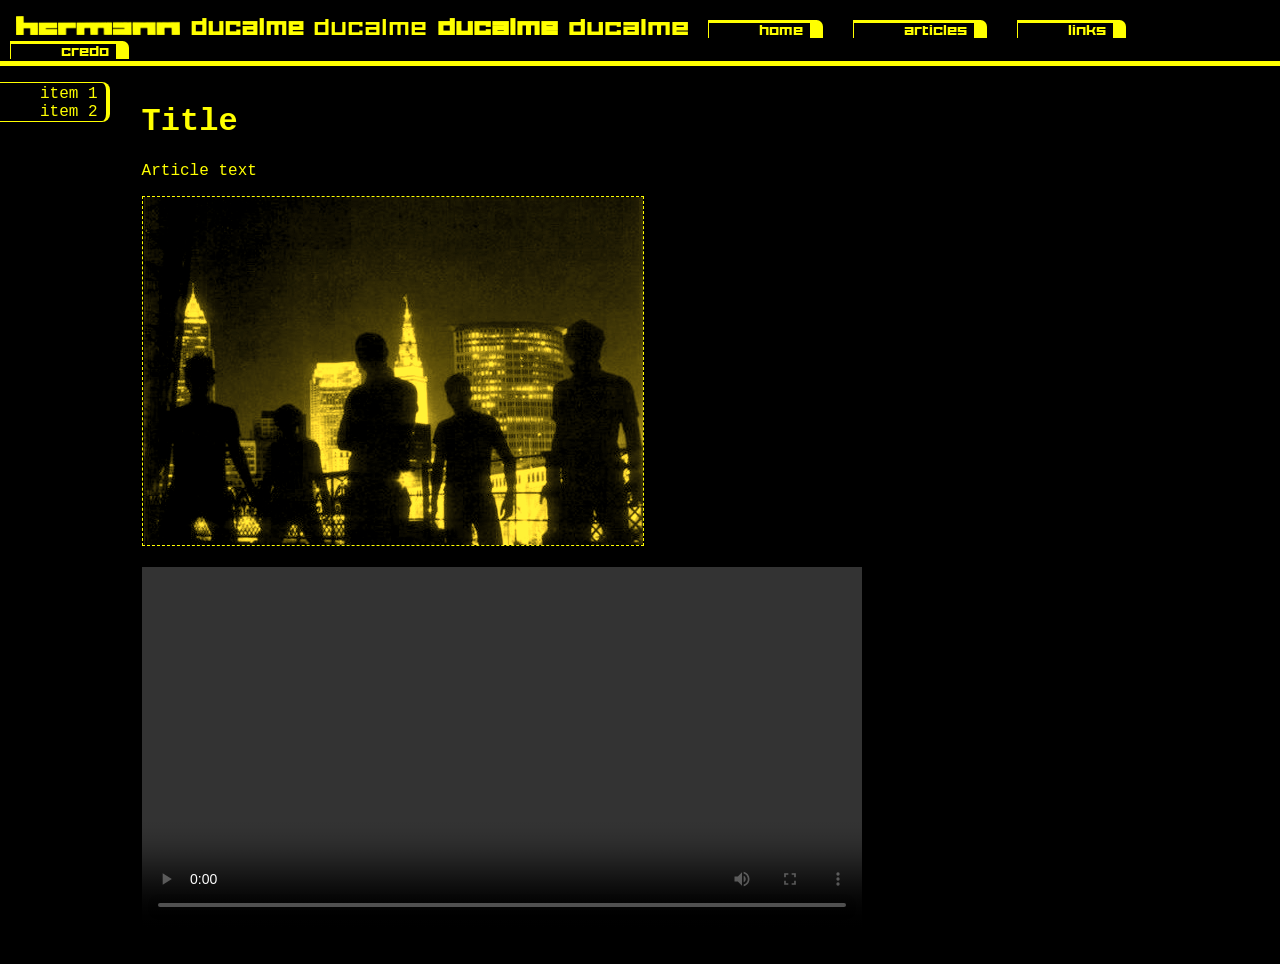
==== test_menu/index.html @ 33a1a32b "Add files via upload" ====
<!DOCTYPE html>
<html lang="en">
	
<head>
    <meta charset="UTF-8">
    <meta name="viewport" content="width=device-width, initial-scale=1.0">
    <title>Du calme, Du calme...</title>
	<link rel="stylesheet" href="styles.css">
	<link rel="stylesheet" type="text/css" href="../MyWebfontsKit/MyWebfontsKit.css">
</head>

<body>
	<header>
		<div class="top_pad">
			<ul class="menu">
				
				<li class="menu">
					<a href="/test_menu/index.html"><img class="logo" height="19em" src="/test_menu/media/hermann_yellow2.png" alt="hermann logo"></a>
				</li>
				<li class="menu">
					<div class="ProtoSans35">
						<strong>
							ducalme
						</strong>
					</div>
				</li>
				<li class="menu">
					<div class="ProtoSans35">
						ducalme
					</div>
				</li>
				<li class="menu">
					<div class="ProtoSans56">
						<strong>
							ducalme
						</strong>
					</div>
				</li>
				<li class="menu">
					<div class="ProtoSans56">
						ducalme
					</div>
				</li>
				
				<li class="menu"><button class="menu">home</button></li>
				<li class="menu"><button class="menu">articles</button></li>
				<li class="menu"><button class="menu">links</button></li>
				<li class="menu"><button class="menu">credo</button></li>
			</ul>
		</div>
		
	</header>
	<ul class="pad">
		<li class="sidelist">
			<div class="left_pad">
				<ul class="list">
					<li class="left_pad">item 1</li>
					<li class="left_pad">item 2</li>
				</ul>
			</div>
			
		</li>
		
		<li class="sidelist">
			<p><h1>Title</h1></p>
			<p>Article text</p>
			<img class="frame" src="/test_menu/media/signoffs_yellow.png" alt="welcome">
			<p><video controls height="360px">
				<source src="/test_menu/media/sample_video.mp4" type="video/mp4">
			</video></p>
		</li>
	</ul>
	
	
</body>
</html>
---- test_menu/styles.css ----
body {
  /*padding-left: 50px;
  padding-top: 50px;*/
  background-color: black;
  color: yellow;
  font-family: 'Courier New', Courier, monospace;
  margin: 0px;
}

.ProtoSans56 {
	font-family: ProtoSans56;
  font-size: 1.45em;
}

.ProtoSans35 {
	font-family: ProtoSans35;
  font-size: 1.45em;
}

img.logo {
  margin-bottom: 0px;
  padding-bottom: 0px;
}

div.logo {
  font-family: ProtoSans56;
}
img.frame {
  border-width: 1px;
  border-color: yellow;
  border-style: dashed;
}

h1 {
  color: yellow;
}

button {
  background-color: black;
  
  font: 'Courier New';
}

section {
  flex-direction: inline;
  color: white;
  background-color: grey;
}

P {
  /*padding-left: 1em;*/
  /*margin-left: 1em;*/

  color: yellow;
  background-color: black;
}

table {
  color: yellow;
  background-color: black;
  border-color: yellow;
  border: 1px;
  border-style: solid;
  border-collapse: collapse;
}

th,
td {
  border: 1px dashed yellow;
  border-color: yellow;
  padding: 8px 10px;
}

ul.menu {
  list-style: none;
  display: inline-block;
  padding: 0px 0px 0px 0px;
  margin-bottom: 0px;
}

ul.pad {
  list-style: none;
  padding: 0px 0px 0px 0px;
  display: inline-flex;
}

ul.list {
  list-style: none;
  display: grid;
}

li.sidelist {
  display: inline-block;
}

li.left_pad {
  display: list-item;
}

li.menu {
  display: inline-block;
  margin: 0px;
  padding: 0px;
}

li.menu:first-child {
  padding-left: 1em;
  padding-bottom: 0em;
  margin-bottom:  0em;
}


button.menu {
  font-family: ProtoSans56;
  font-size: small;
  display: table-row;
  padding-top: 2px;
  padding-bottom: 0px;
  padding-left: 50px;
  padding-right: 7px;

  margin-left: 10px;
  margin-right: 10px;

  margin-bottom: 0.0em;

  border-left-width: 0.1em;
  border-right-width: 1em;
  border-top-width: 0.25em;
  border-bottom-width: 0.0em;

  border-top-right-radius: 0.5em;
  border-bottom-left-radius: 0em;
  border-color: yellow;
  border-style: solid;
  color: yellow;
}

button:hover {
  background-color: yellow;
  color: black;
  text-decoration: underline;
}


div.top_pad {
  display: flex;
  flex-direction: flex;
  padding-top: 0px;
  border-bottom: 5px;
  border-top: 0px;
  border-left: 0px;
  border-right: 0px;
  margin: 0px;
  border-color: yellow;
  border-style: solid;
}

div.left_pad {
  display: flex;
  flex-direction: column;
  padding-top: 2px;
  /*padding-bottom: 10%;*/
  padding-right: 0.5em;
  padding-left: 0em;
  border-bottom-width: 1px;
  border-top-width: 1px;
  border-left-width: 0px;
  border-right-width: 4px;
  border-top-right-radius: 0.5em;
  border-bottom-right-radius: 0.5em;
  border-color: yellow;
  border-style: solid;  
  margin-right: 2em;
  /*padding-bottom: 100px;*/
}
---- MyWebfontsKit/MyWebfontsKit.css ----
/**
 * @license
 * MyFonts Webfont Build ID 3867246, 2020-12-16T11:57:38-0500
 * 
 * The fonts listed in this notice are subject to the End User License
 * Agreement(s) entered into by the website owner. All other parties are 
 * explicitly restricted from using the Licensed Webfonts(s).
 * 
 * You may obtain a valid license at the URLs below.
 * 
 * Webfont: Proto Sans 56 by ABSTRKT
 * URL: https://www.myfonts.com/collections/abstrkt-foundry

 * Webfont: Proto Sans 35 by ABSTRKT
 * URL: https://www.myfonts.com/collections/abstrkt-foundry
 
 * © 2025 MyFonts Inc. */


  
@font-face {
  font-family: "ProtoSans56";
  src: url('webFonts/ProtoSans56/font.woff2') format('woff2'), url('webFonts/ProtoSans56/font.woff') format('woff');
}
@font-face {
  font-family: "ProtoSans35";
  src: url('webFonts/ProtoSans35/font.woff2') format('woff2'), url('webFonts/ProtoSans35/font.woff') format('woff');
}
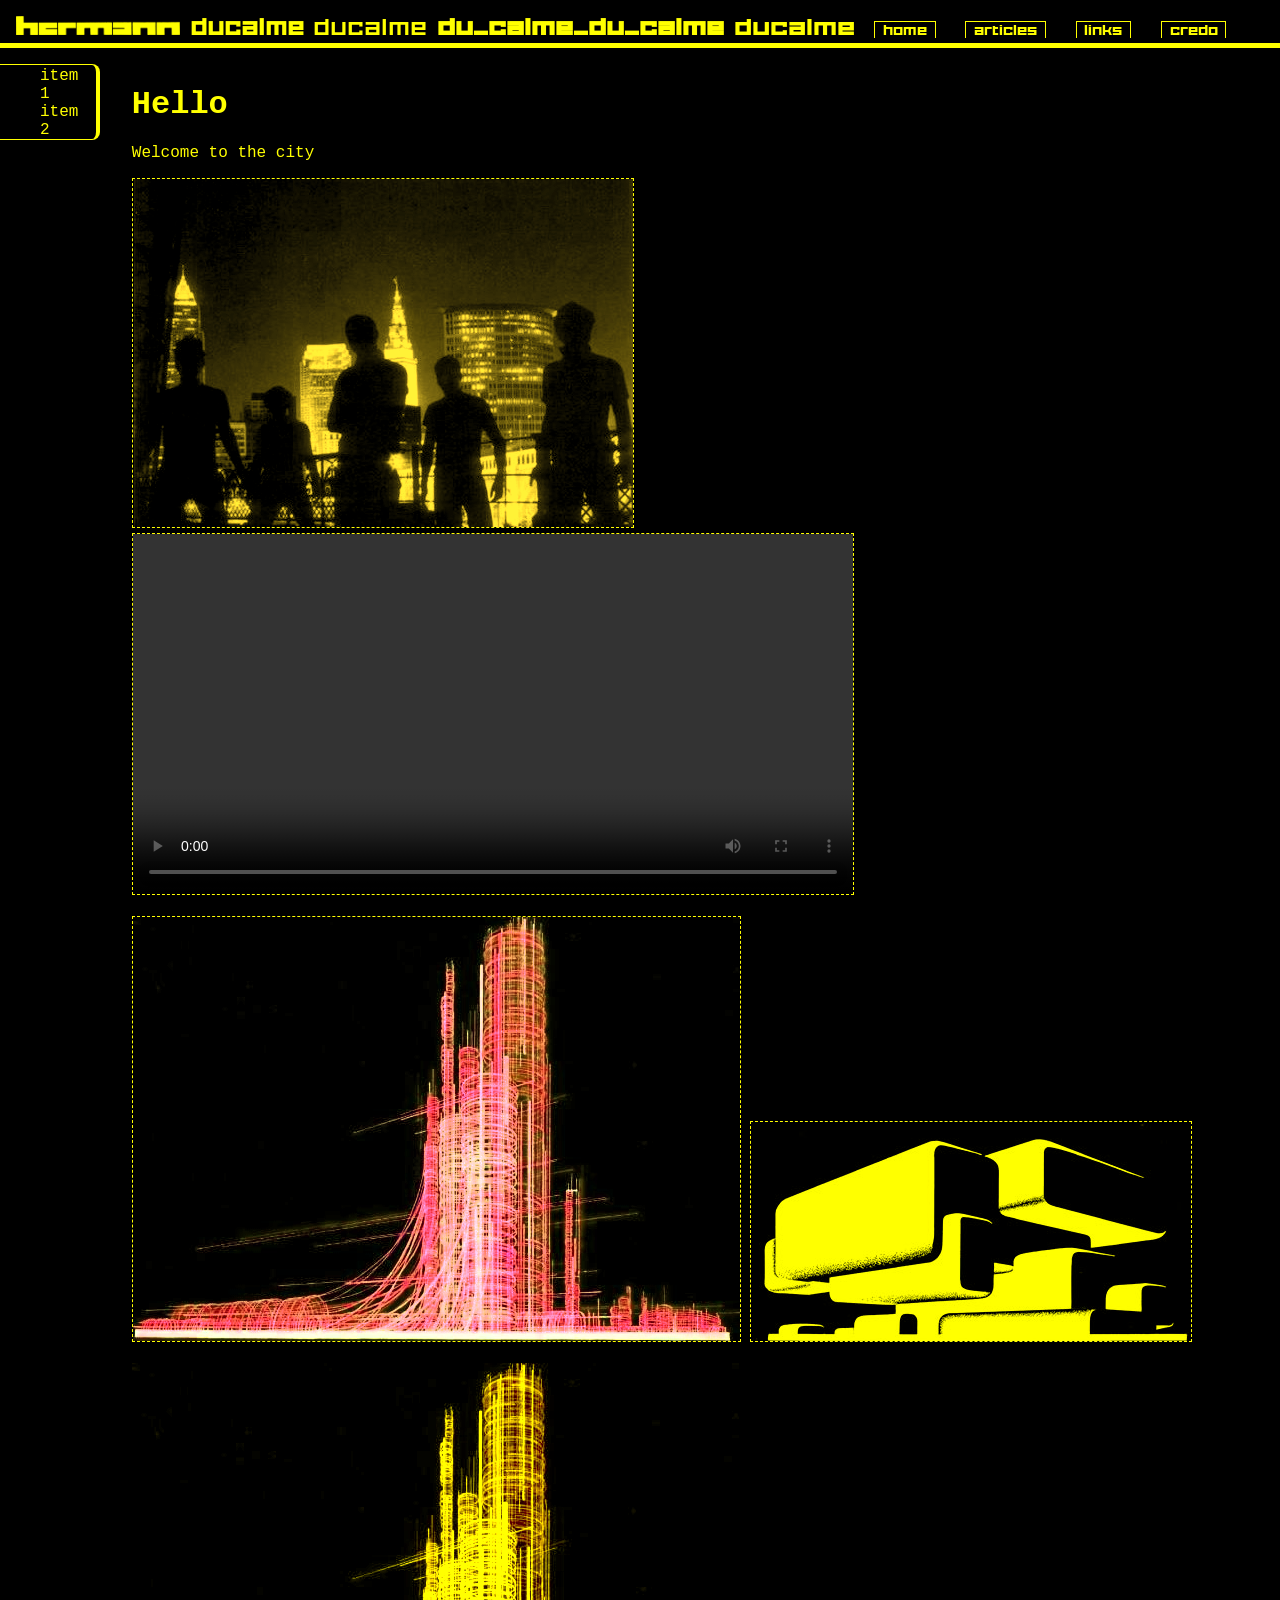
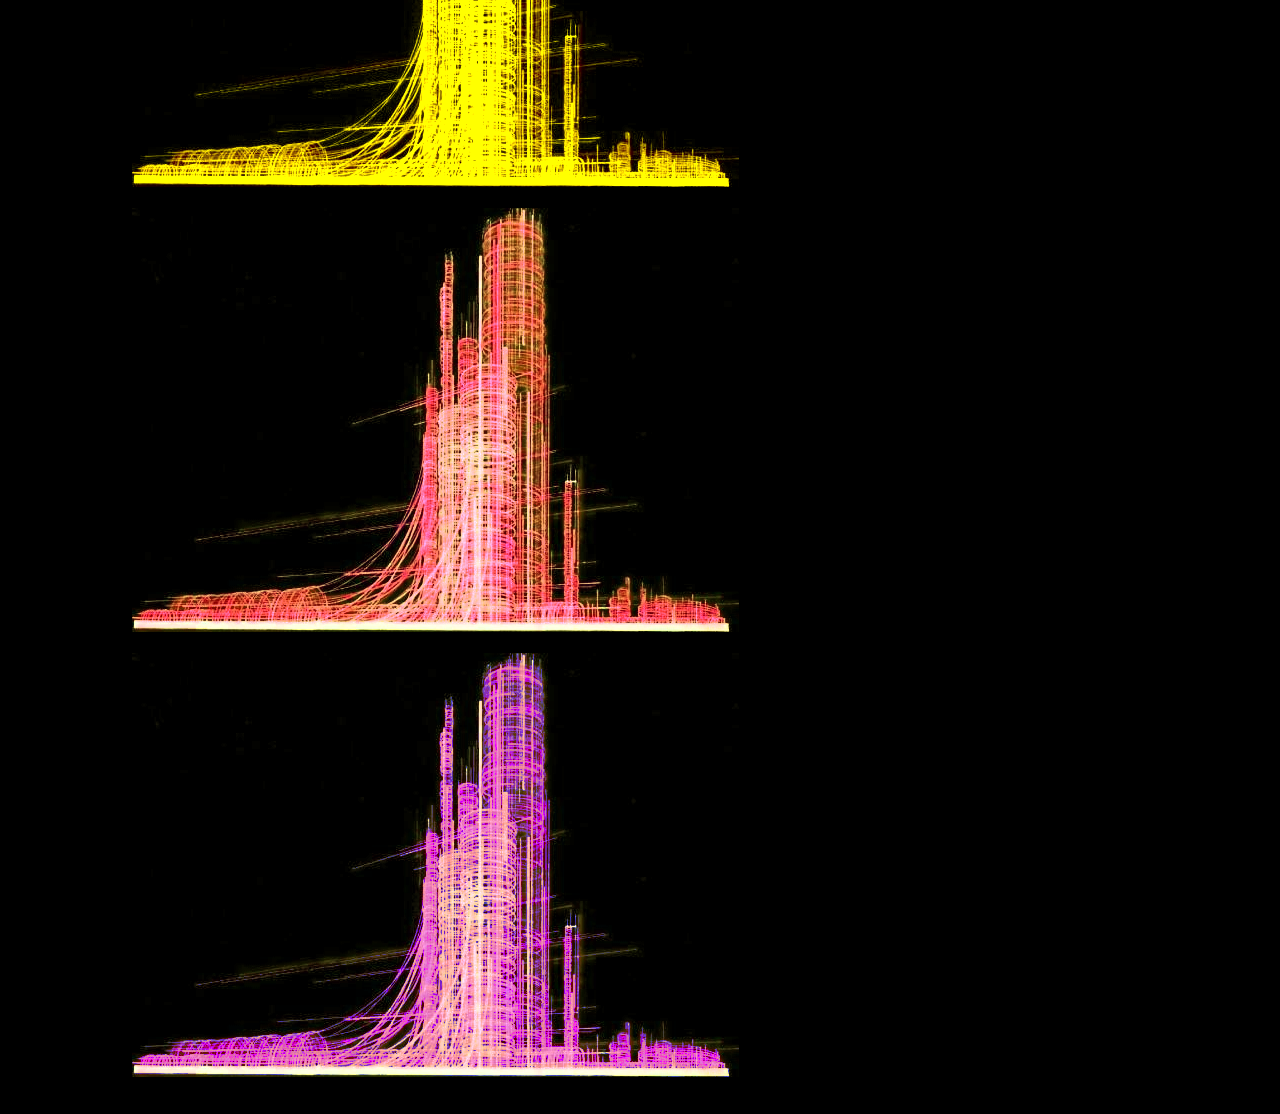
==== commit 26ac0226: "update" ====
--- a/test_menu/index.html
+++ b/test_menu/index.html
@@ -12,10 +12,14 @@
 <body>
 	<header>
 		<div class="top_pad">
+
+
 			<ul class="menu">
 				
 				<li class="menu">
-					<a href="/test_menu/index.html"><img class="logo" height="19em" src="/test_menu/media/hermann_yellow2.png" alt="hermann logo"></a>
+					<a href="/test_menu/index.html">
+						<img class="logo" height="19em" src="/test_menu/media/hermann_yellow2.png" alt="hermann logo">
+					</a>
 				</li>
 				<li class="menu">
 					<div class="ProtoSans35">
@@ -32,7 +36,7 @@
 				<li class="menu">
 					<div class="ProtoSans56">
 						<strong>
-							ducalme
+							du_calme_du_calme
 						</strong>
 					</div>
 				</li>
@@ -62,12 +66,22 @@
 		</li>
 		
 		<li class="sidelist">
-			<p><h1>Title</h1></p>
-			<p>Article text</p>
-			<img class="frame" src="/test_menu/media/signoffs_yellow.png" alt="welcome">
-			<p><video controls height="360px">
+			<p><h1>Hello</h1></p>
+			<p>Welcome to the city</p>
+			<p>
+			<img class="frame"  src="/test_menu/media/signoffs_yellow.png" alt="welcome">
+			<video class="frame" controls height="360px">
 				<source src="/test_menu/media/sample_video.mp4" type="video/mp4">
 			</video></p>
+
+			<p>
+				<img class="frame" src="../test_menu/media/chernikov_dark.png" alt="Chernikhov">
+				<img class="frame" src="../test_menu/media/chernikhov_yellow.png" alt="Chernikhov">
+			</p>
+			<p><img class="" src="../test_menu/media/chernikov_yellow2.png" alt="Chernikhov"></p>
+			
+			<p><img class="" src="../test_menu/media/chernikov_dark.png" alt="Chernikhov"></p>
+			<p><img class="" src="../test_menu/media/chernikov_dark2.png" alt="Chernikhov"></p>
 		</li>
 	</ul>
 	
--- a/test_menu/styles.css
+++ b/test_menu/styles.css
@@ -20,12 +20,13 @@
 img.logo {
   margin-bottom: 0px;
   padding-bottom: 0px;
+  display: flex;
 }
 
 div.logo {
   font-family: ProtoSans56;
 }
-img.frame {
+.frame {
   border-width: 1px;
   border-color: yellow;
   border-style: dashed;
@@ -111,6 +112,35 @@
 
 
 button.menu {
+  font-family: ProtoSans56;
+  font-size: small;
+  display: table-row;
+
+  padding-top: 0.2em;
+  padding-bottom: 0.0em;
+  /*padding-left: 50px;*/
+  padding-left: 0.6em;
+  padding-right: 0.6em;
+
+  margin-left: 10px;
+  margin-right: 10px;
+  margin-bottom: 0.4em;
+
+  border-left-width: 0.15em;
+  border-right-width: 0.15em;
+  border-top-width: 0.15em;
+  border-bottom-width: 0.0em;
+
+  border-top-right-radius: 0em;
+  border-bottom-left-radius: 0em;
+
+  border-style: solid;
+  background-color: black;
+  border-color: yellow;
+  color: yellow;
+}
+
+button.menu2 {
   font-family: ProtoSans56;
   font-size: small;
   display: table-row;
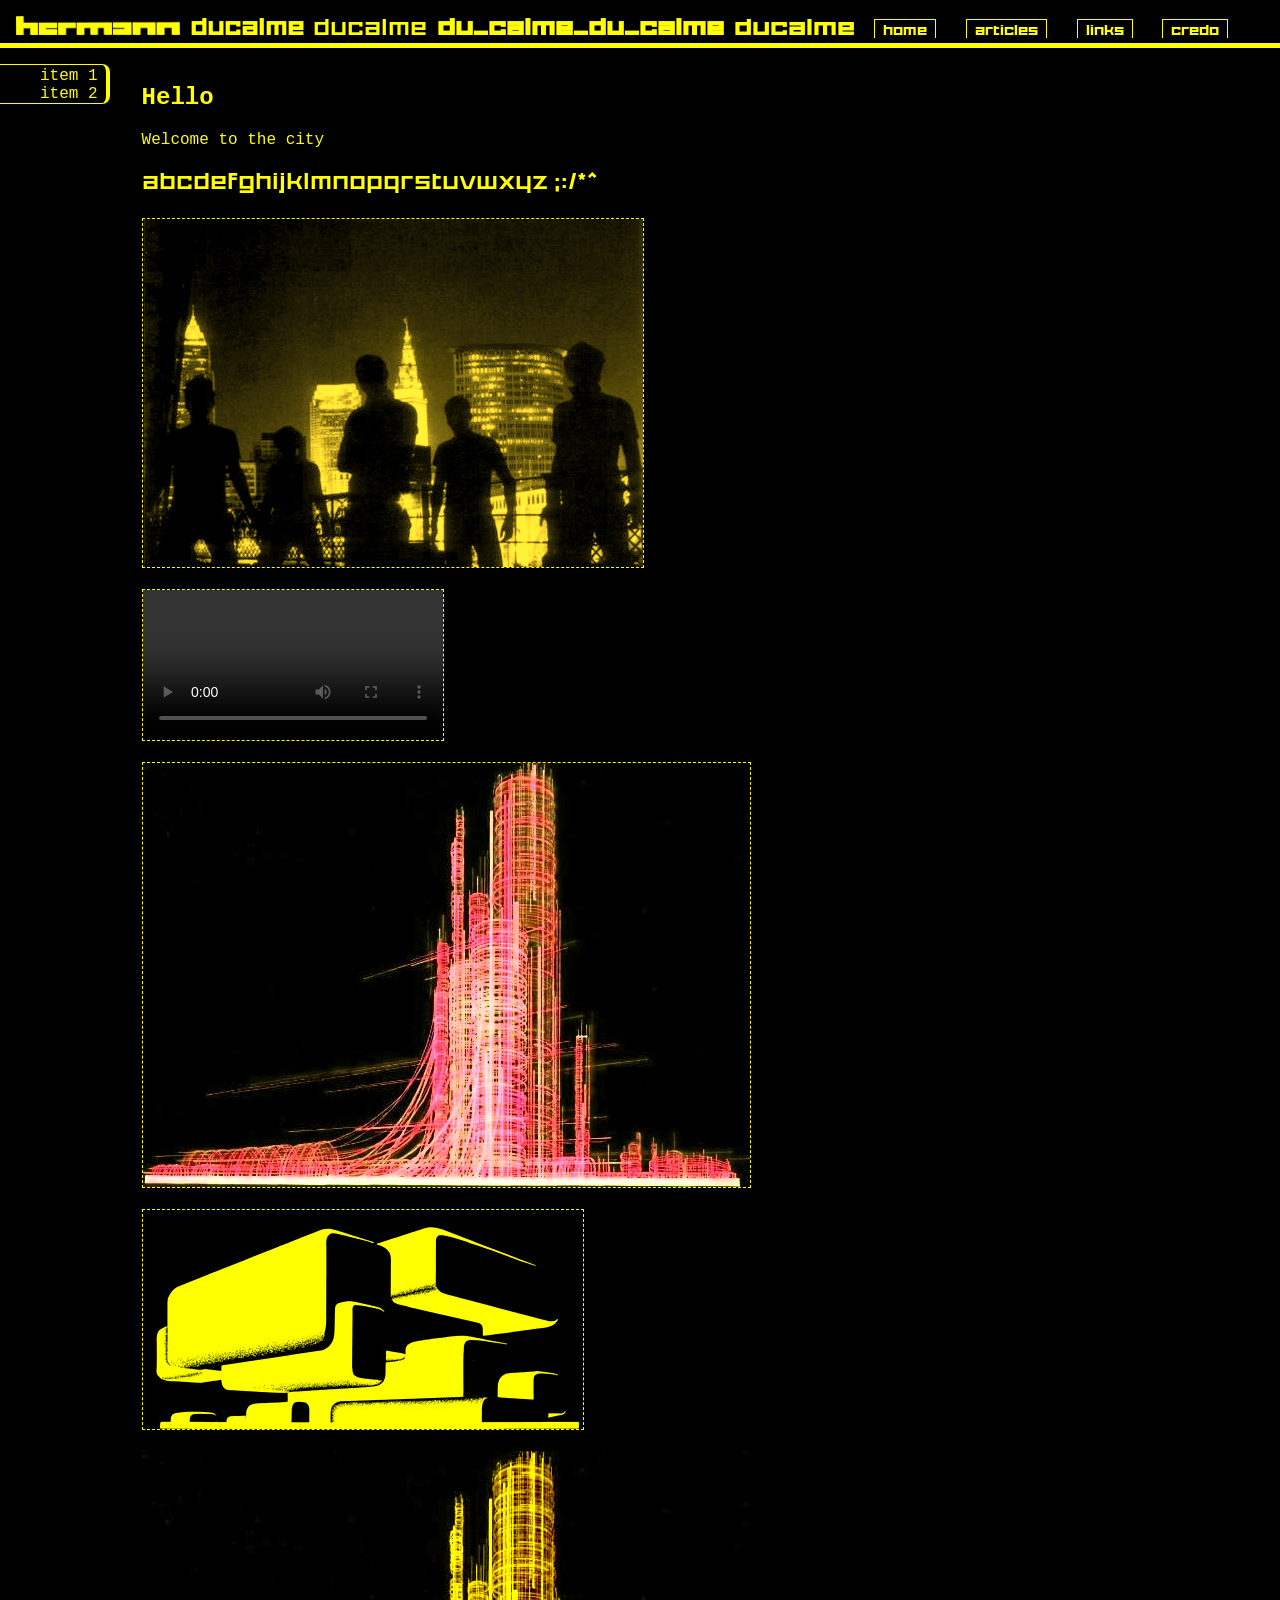
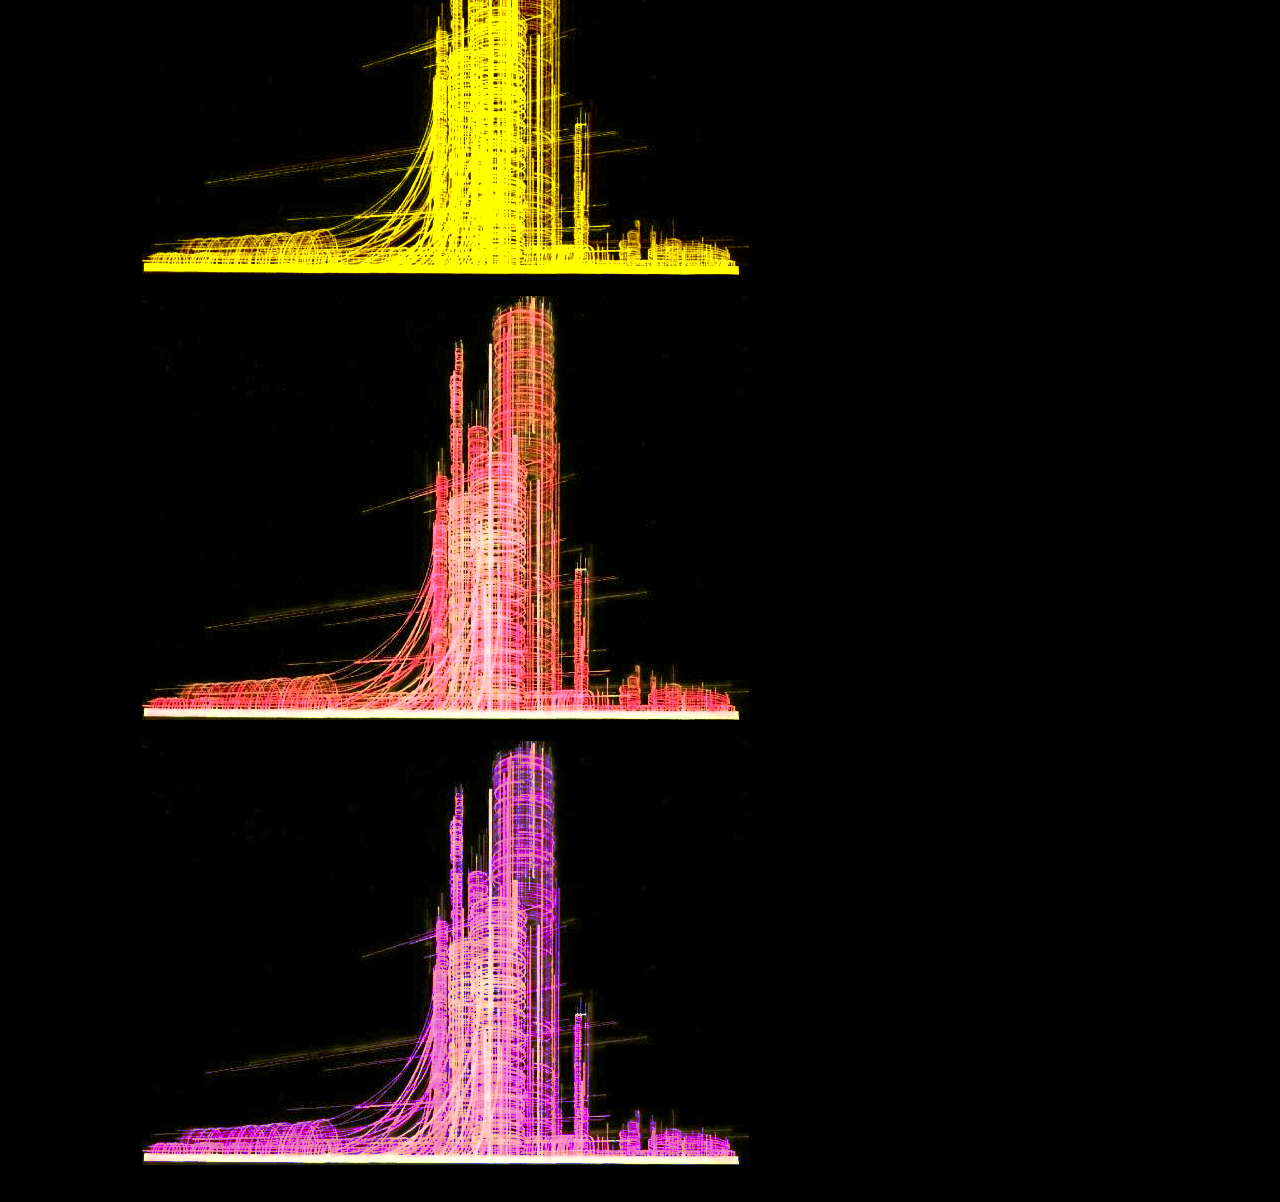
==== commit 78055662: "update" ====
--- a/test_menu/index.html
+++ b/test_menu/index.html
@@ -17,8 +17,8 @@
 			<ul class="menu">
 				
 				<li class="menu">
-					<a href="/test_menu/index.html">
-						<img class="logo" height="19em" src="/test_menu/media/hermann_yellow2.png" alt="hermann logo">
+					<a href="../test_menu/index.html">
+						<img class="logo" height="19em" src="../test_menu/media/hermann_yellow2.png" alt="hermann logo">
 					</a>
 				</li>
 				<li class="menu">
@@ -62,29 +62,38 @@
 					<li class="left_pad">item 2</li>
 				</ul>
 			</div>
-			
 		</li>
 		
-		<li class="sidelist">
-			<p><h1>Hello</h1></p>
+		<li class="article">
+            <article id="">
+ 			<p><h1>Hello</h1></p>
 			<p>Welcome to the city</p>
+            <p class="ProtoSans35">
+            abcdefghijklmnopqrstuvwxyz ;:/*^
+            </p>
 			<p>
-			<img class="frame"  src="/test_menu/media/signoffs_yellow.png" alt="welcome">
-			<video class="frame" controls height="360px">
-				<source src="/test_menu/media/sample_video.mp4" type="video/mp4">
-			</video></p>
-
+                <img class="frame"  src="../test_menu/media/signoffs_yellow.png" alt="welcome">
+            </p>
+            <p>
+                <video class="frame" controls >
+                    <source src="../test_menu/media/sample_video.mp4" type="video/mp4">
+                </video>
+            </p>
 			<p>
 				<img class="frame" src="../test_menu/media/chernikov_dark.png" alt="Chernikhov">
+            </p>
+            <p>
 				<img class="frame" src="../test_menu/media/chernikhov_yellow.png" alt="Chernikhov">
 			</p>
 			<p><img class="" src="../test_menu/media/chernikov_yellow2.png" alt="Chernikhov"></p>
 			
 			<p><img class="" src="../test_menu/media/chernikov_dark.png" alt="Chernikhov"></p>
-			<p><img class="" src="../test_menu/media/chernikov_dark2.png" alt="Chernikhov"></p>
+			<p><img class="" src="../test_menu/media/chernikov_dark2.png" alt="Chernikhov"></p>               
+            </article>
+
 		</li>
 	</ul>
 	
 	
 </body>
-</html>+</html>
--- a/test_menu/styles.css
+++ b/test_menu/styles.css
@@ -15,6 +15,10 @@
 .ProtoSans35 {
 	font-family: ProtoSans35;
   font-size: 1.45em;
+}
+
+li.article {
+    text-align: start;
 }
 
 img.logo {
@@ -116,11 +120,11 @@
   font-size: small;
   display: table-row;
 
-  padding-top: 0.2em;
+  padding-top: 5px;
   padding-bottom: 0.0em;
   /*padding-left: 50px;*/
-  padding-left: 0.6em;
-  padding-right: 0.6em;
+  padding-left: 8px;
+  padding-right: 8px;
 
   margin-left: 10px;
   margin-right: 10px;
@@ -166,6 +170,34 @@
   color: yellow;
 }
 
+button.menu3 {
+  font-family: ProtoSans56;
+  font-size: small;
+  display: table-row;
+
+  padding-top: 0.2em;
+  padding-bottom: 0.0em;
+  /*padding-left: 50px;*/
+  padding-left: 0.6em;
+  padding-right: 0.6em;
+
+  margin-left: 10px;
+  margin-right: 10px;
+  /*margin-bottom: 0.4em;*/
+
+  border-left-width: 0.15em;
+  border-right-width: 0.15em;
+  border-top-width: 0.15em;
+  border-bottom-width: 0.0em;
+
+  border-top-right-radius: 0em;
+  border-bottom-left-radius: 0em;
+
+  border-style: solid;
+  background-color: black;
+  border-color: yellow;
+  color: yellow;
+}
 button:hover {
   background-color: yellow;
   color: black;
@@ -203,4 +235,4 @@
   border-style: solid;  
   margin-right: 2em;
   /*padding-bottom: 100px;*/
-}+}
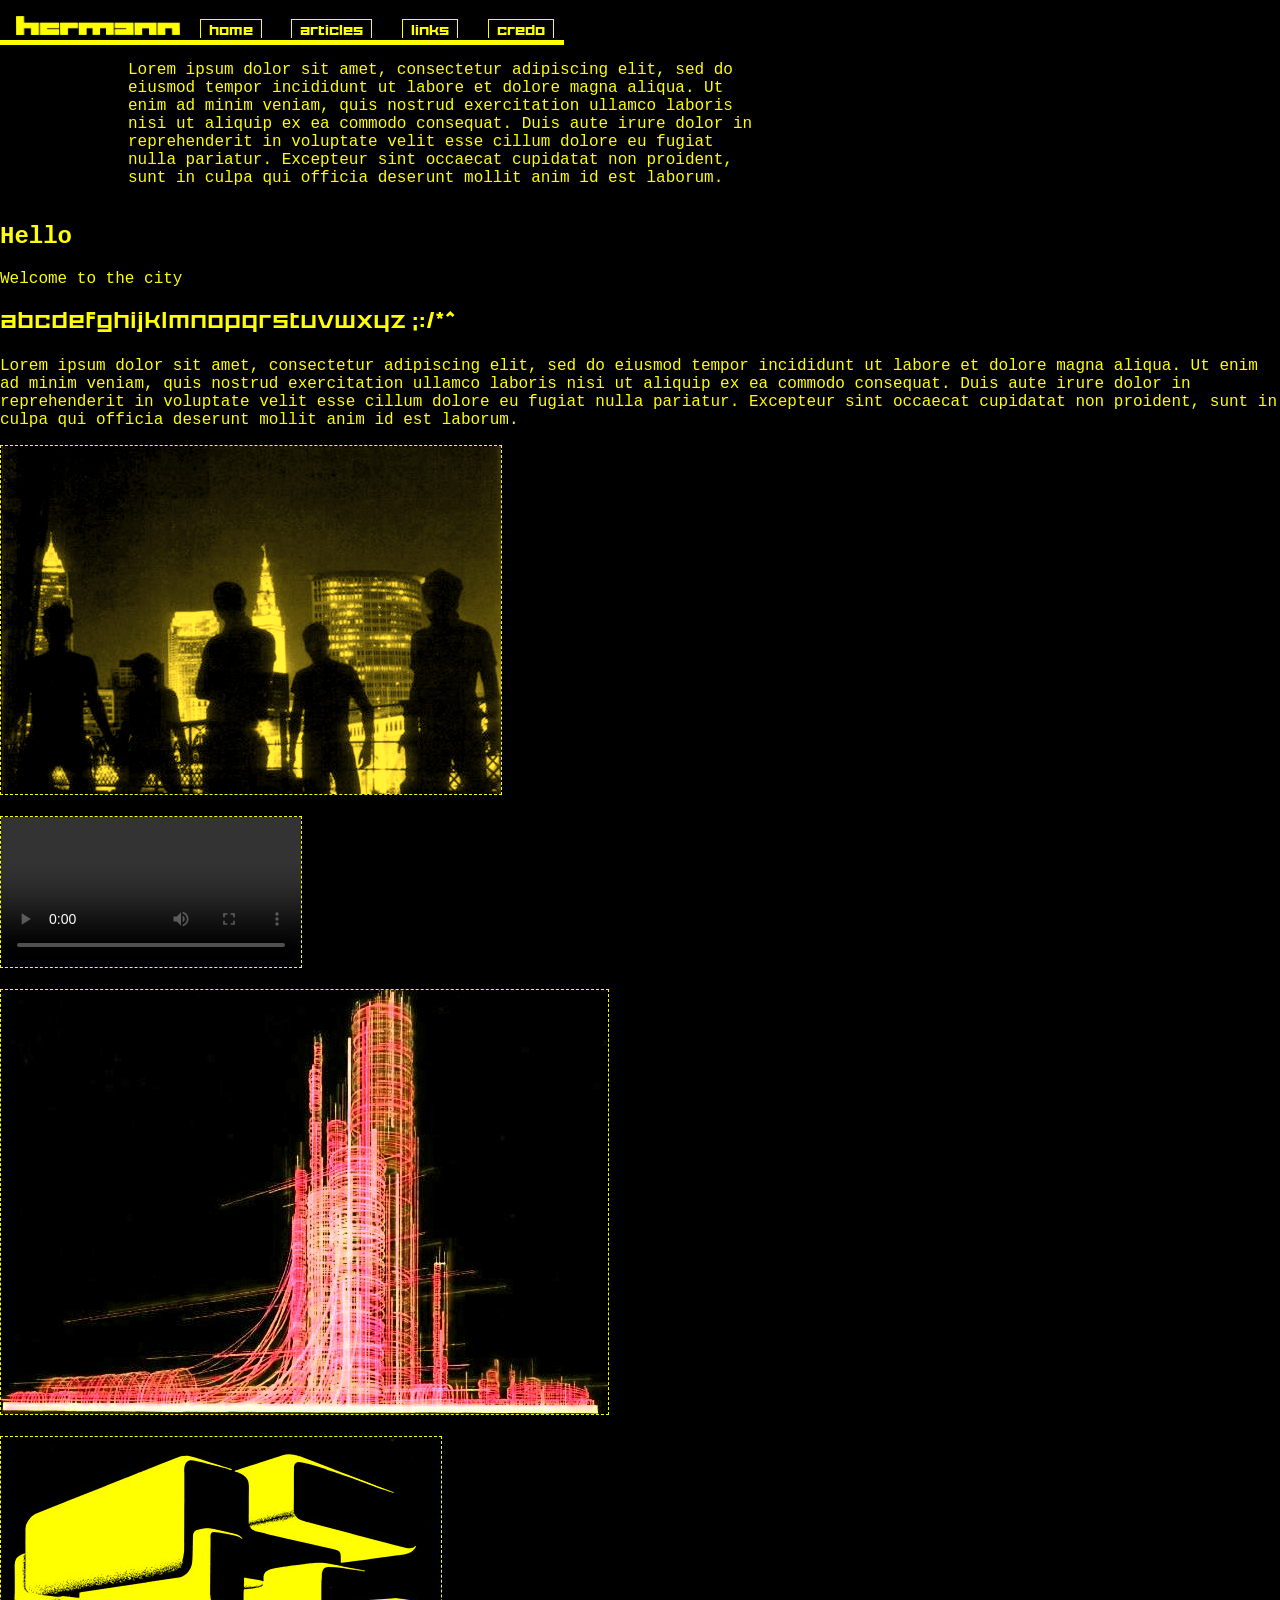
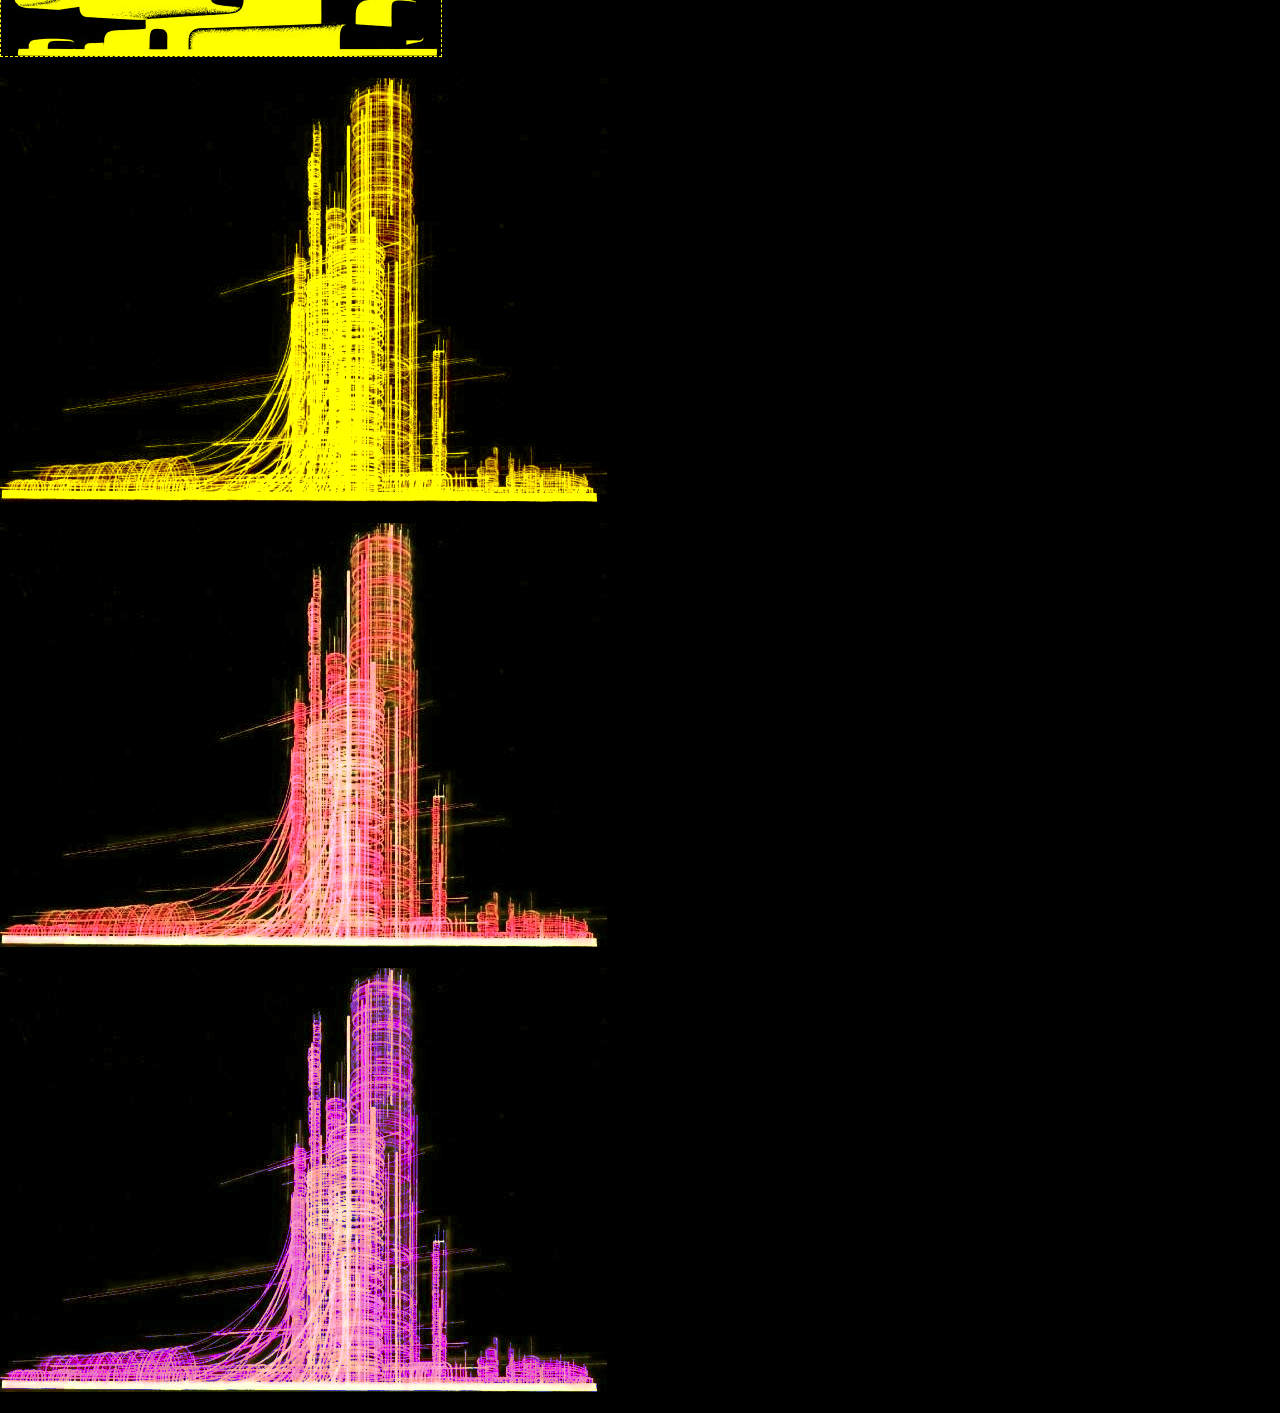
==== commit c5af883b: "update" ====
--- a/test_menu/index.html
+++ b/test_menu/index.html
@@ -12,15 +12,13 @@
 <body>
 	<header>
 		<div class="top_pad">
-
-
 			<ul class="menu">
-				
 				<li class="menu">
 					<a href="../test_menu/index.html">
-						<img class="logo" height="19em" src="../test_menu/media/hermann_yellow2.png" alt="hermann logo">
+						<img class="logo" height="19em" src="../test_menu/media/hermann_transparent.png" alt="hermann logo">
 					</a>
 				</li>
+				<!--
 				<li class="menu">
 					<div class="ProtoSans35">
 						<strong>
@@ -45,6 +43,7 @@
 						ducalme
 					</div>
 				</li>
+				-->
 				
 				<li class="menu"><button class="menu">home</button></li>
 				<li class="menu"><button class="menu">articles</button></li>
@@ -54,23 +53,22 @@
 		</div>
 		
 	</header>
-	<ul class="pad">
-		<li class="sidelist">
-			<div class="left_pad">
-				<ul class="list">
-					<li class="left_pad">item 1</li>
-					<li class="left_pad">item 2</li>
-				</ul>
-			</div>
-		</li>
-		
-		<li class="article">
+		<div class="article">
+			<article>
+				<p>
+					Lorem ipsum dolor sit amet, consectetur adipiscing elit, sed do eiusmod tempor incididunt ut labore et dolore magna aliqua. Ut enim ad minim veniam, quis nostrud exercitation ullamco laboris nisi ut aliquip ex ea commodo consequat. Duis aute irure dolor in reprehenderit in voluptate velit esse cillum dolore eu fugiat nulla pariatur. Excepteur sint occaecat cupidatat non proident, sunt in culpa qui officia deserunt mollit anim id est laborum.
+				</p>
+			</article>
+		</div>
             <article id="">
  			<p><h1>Hello</h1></p>
 			<p>Welcome to the city</p>
             <p class="ProtoSans35">
-            abcdefghijklmnopqrstuvwxyz ;:/*^
+				abcdefghijklmnopqrstuvwxyz ;:/*^
             </p>
+			<p>
+				Lorem ipsum dolor sit amet, consectetur adipiscing elit, sed do eiusmod tempor incididunt ut labore et dolore magna aliqua. Ut enim ad minim veniam, quis nostrud exercitation ullamco laboris nisi ut aliquip ex ea commodo consequat. Duis aute irure dolor in reprehenderit in voluptate velit esse cillum dolore eu fugiat nulla pariatur. Excepteur sint occaecat cupidatat non proident, sunt in culpa qui officia deserunt mollit anim id est laborum.
+			</p>
 			<p>
                 <img class="frame"  src="../test_menu/media/signoffs_yellow.png" alt="welcome">
             </p>
@@ -90,9 +88,6 @@
 			<p><img class="" src="../test_menu/media/chernikov_dark.png" alt="Chernikhov"></p>
 			<p><img class="" src="../test_menu/media/chernikov_dark2.png" alt="Chernikhov"></p>               
             </article>
-
-		</li>
-	</ul>
 	
 	
 </body>
--- a/test_menu/styles.css
+++ b/test_menu/styles.css
@@ -5,6 +5,18 @@
   color: yellow;
   font-family: 'Courier New', Courier, monospace;
   margin: 0px;
+  
+}
+
+div.article {
+  display: inline-block;
+  width: 40em;
+  margin-left: 10%;
+  margin-right: 10%;
+}
+
+article {
+
 }
 
 .ProtoSans56 {
@@ -22,12 +34,13 @@
 }
 
 img.logo {
-  margin-bottom: 0px;
+  /*margin-bottom: -3px;*/
   padding-bottom: 0px;
-  display: flex;
-}
-
-div.logo {
+  display: inline-block;
+  position: relative;
+}
+
+.logo {
   font-family: ProtoSans56;
 }
 .frame {
@@ -80,7 +93,7 @@
   list-style: none;
   display: inline-block;
   padding: 0px 0px 0px 0px;
-  margin-bottom: 0px;
+  margin-bottom: -3px;
 }
 
 ul.pad {
@@ -103,9 +116,13 @@
 }
 
 li.menu {
-  display: inline-block;
+  display: inline-flex;
   margin: 0px;
   padding: 0px;
+}
+
+li.menu text {
+  position: relative;
 }
 
 li.menu:first-child {
@@ -206,8 +223,7 @@
 
 
 div.top_pad {
-  display: flex;
-  flex-direction: flex;
+  display: inline-block;
   padding-top: 0px;
   border-bottom: 5px;
   border-top: 0px;
@@ -216,6 +232,9 @@
   margin: 0px;
   border-color: yellow;
   border-style: solid;
+}
+
+header {
 }
 
 div.left_pad {
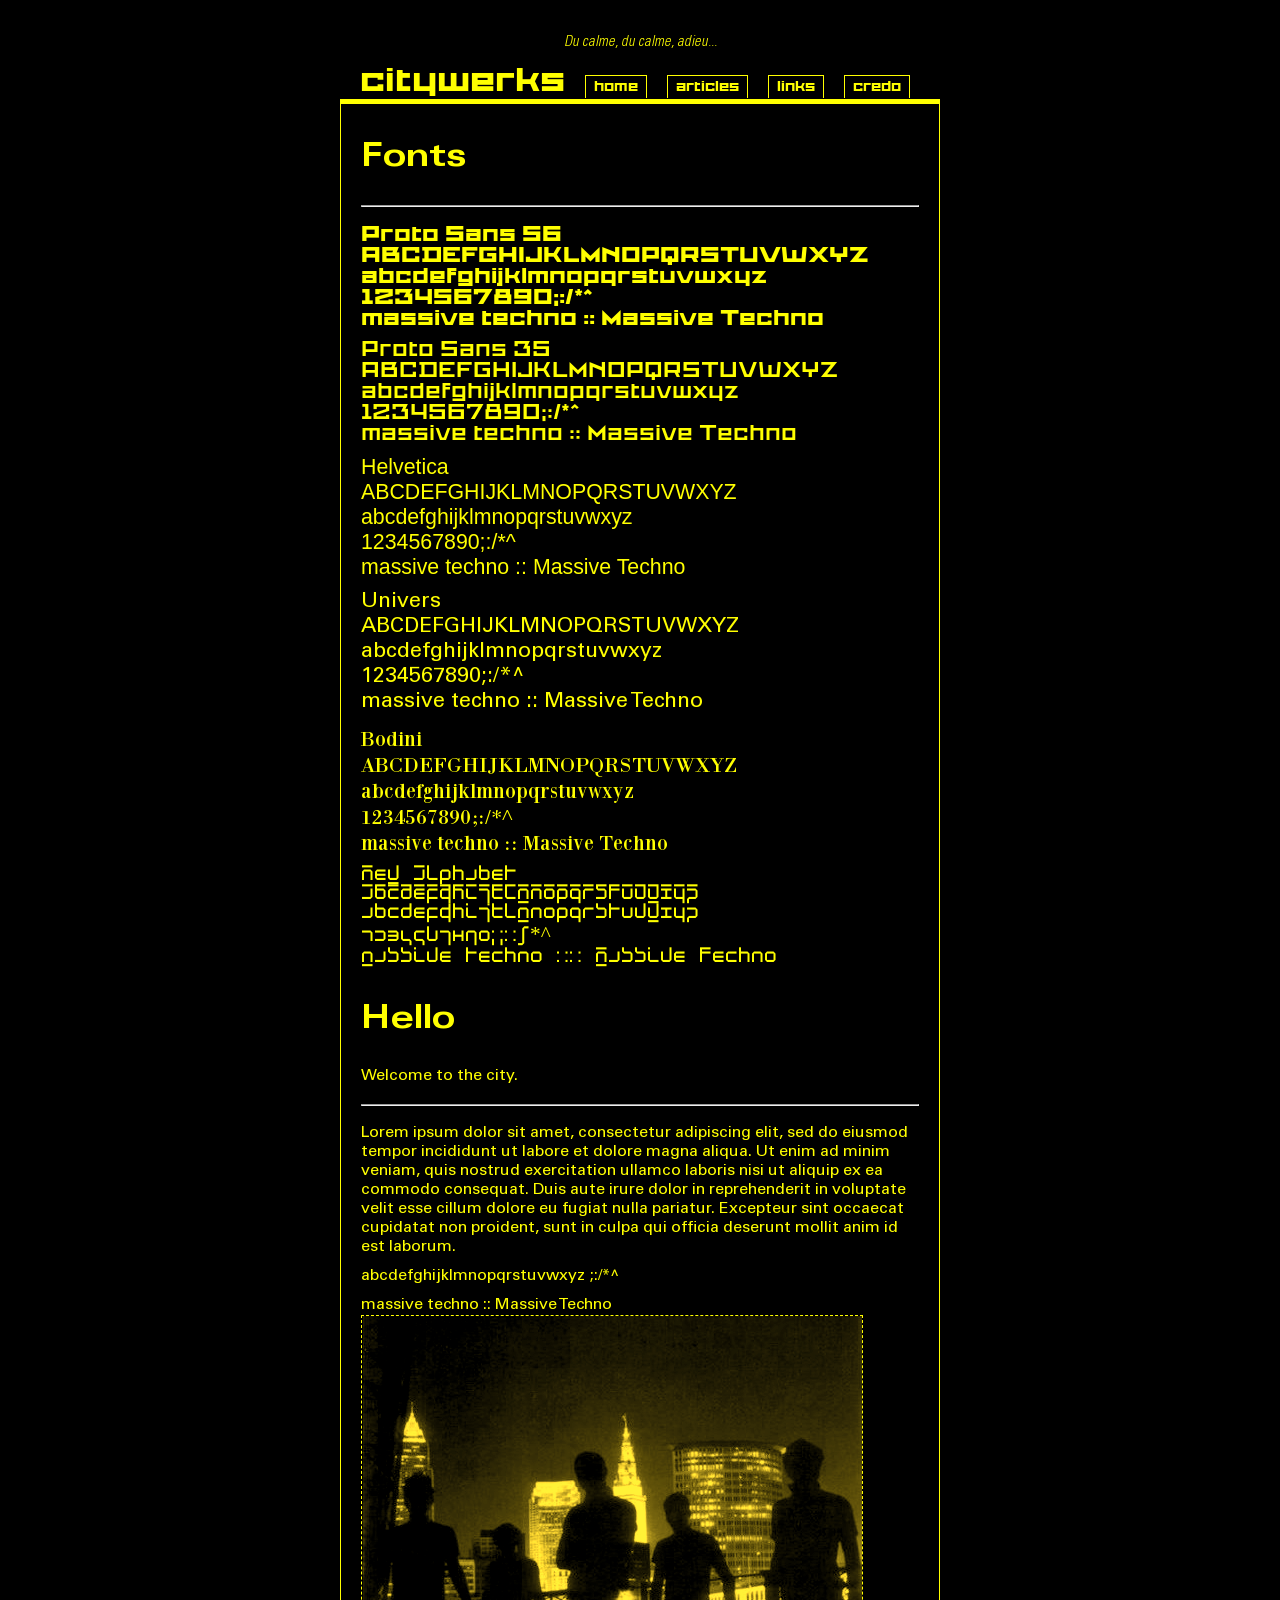
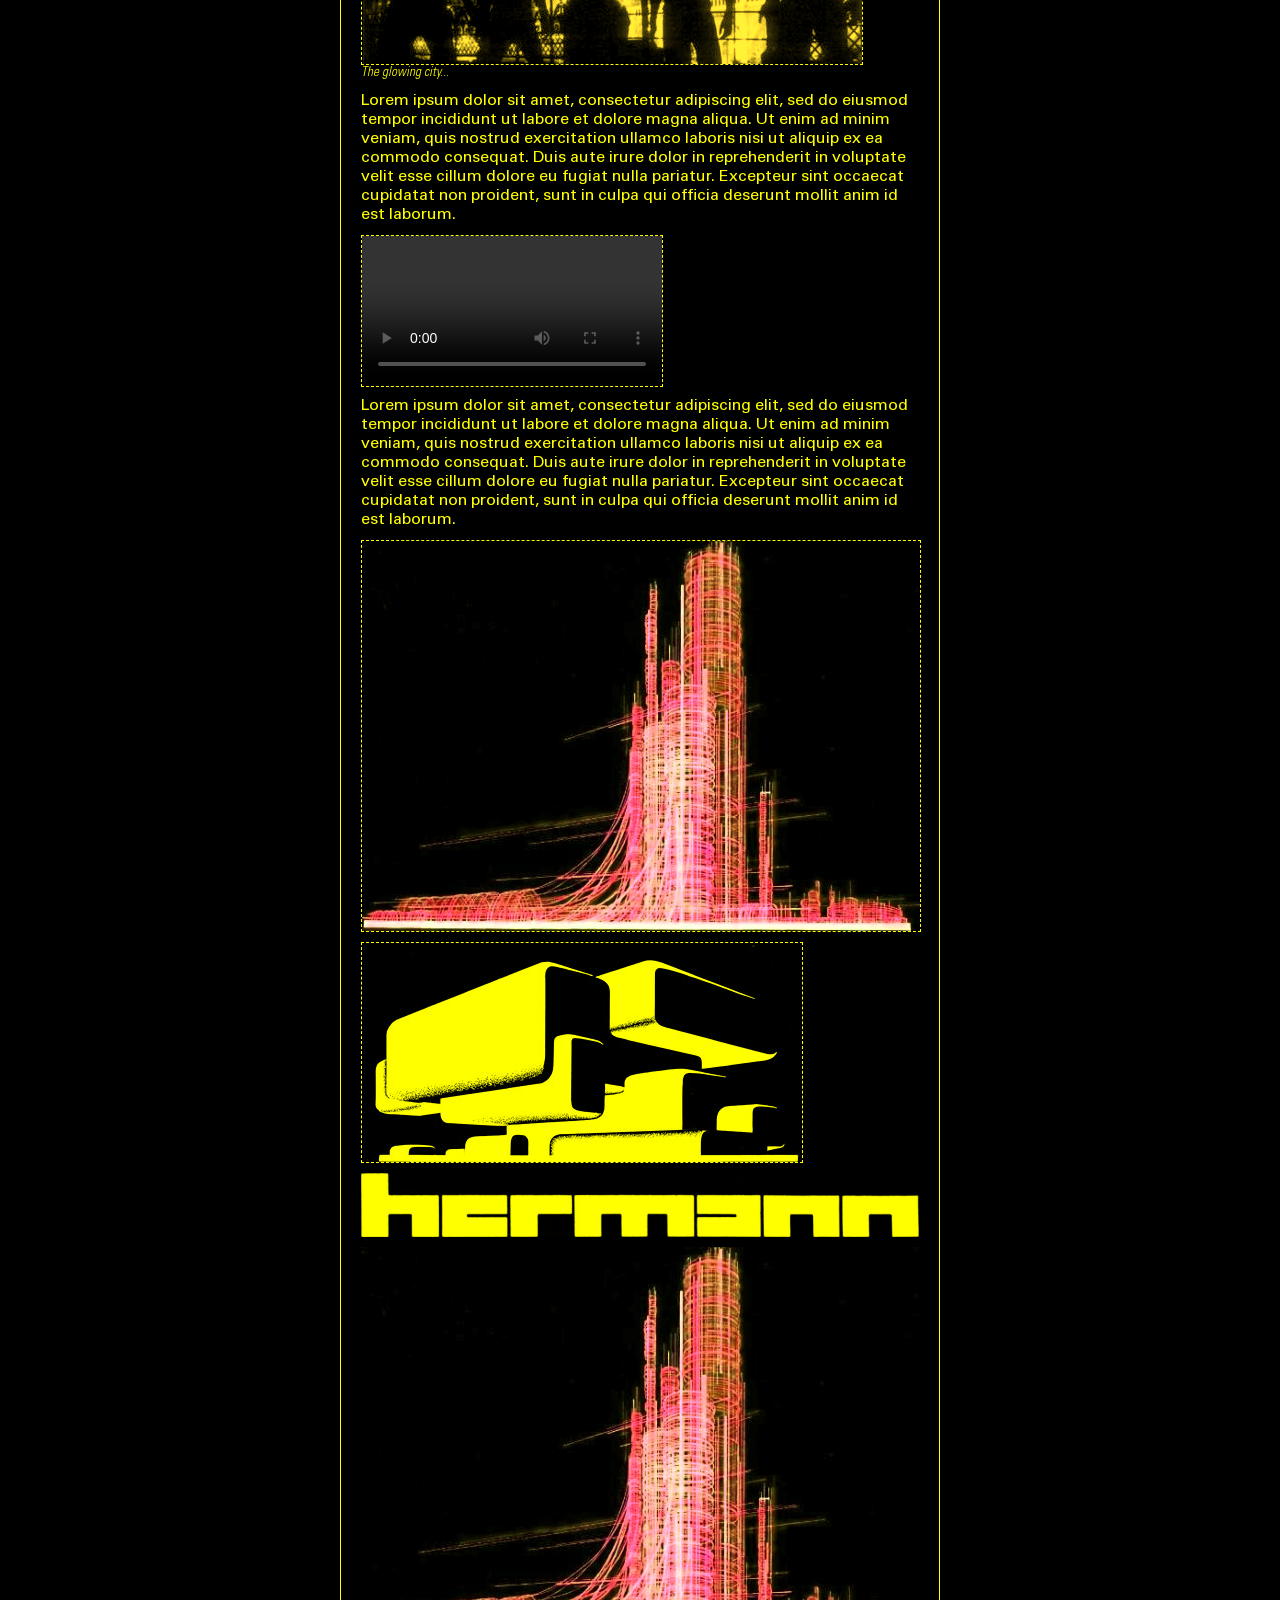
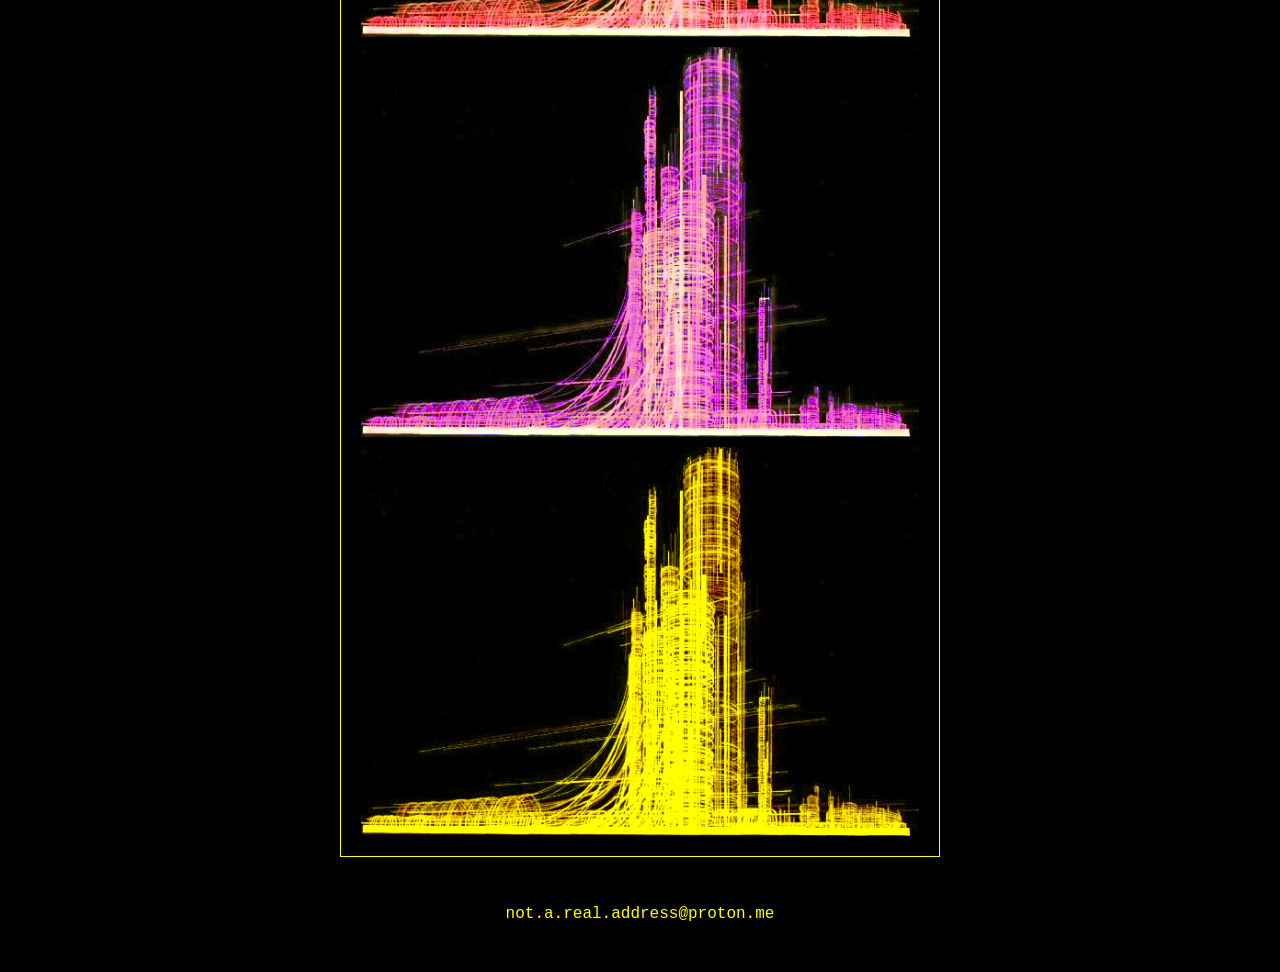
==== commit 9106ffbd: "upadate" ====
--- a/test_menu/index.html
+++ b/test_menu/index.html
@@ -4,91 +4,128 @@
 <head>
     <meta charset="UTF-8">
     <meta name="viewport" content="width=device-width, initial-scale=1.0">
-    <title>Du calme, Du calme...</title>
+    <title>Du calme, du calme...</title>
 	<link rel="stylesheet" href="styles.css">
-	<link rel="stylesheet" type="text/css" href="../MyWebfontsKit/MyWebfontsKit.css">
+	<link rel="stylesheet" type="text/css" href="../fonts/MyWebfontsKit/MyWebfontsKit.css">
+	<link rel="stylesheet" type="text/css" href="../fonts/new alphabet/new_alphabet.css">
+	<link rel="stylesheet" type="text/css" href="../fonts/BodoniXT/font.css">
+	<link rel="stylesheet" type="text/css" href="../fonts/univers/stylesheet.css">
 </head>
 
 <body>
 	<header>
 		<div class="top_pad">
+			<p>Du calme, du calme, adieu...</p>
 			<ul class="menu">
 				<li class="menu">
-					<a href="../test_menu/index.html">
-						<img class="logo" height="19em" src="../test_menu/media/hermann_transparent.png" alt="hermann logo">
+					<a class="logo" href="../test_menu/index.html">
+						<!--<img class="logo" height="19em" src="../test_menu/media/hermann_transparent.png" alt="hermann logo">-->
+						citywerks
 					</a>
 				</li>
-				<!--
-				<li class="menu">
-					<div class="ProtoSans35">
-						<strong>
-							ducalme
-						</strong>
-					</div>
-				</li>
-				<li class="menu">
-					<div class="ProtoSans35">
-						ducalme
-					</div>
-				</li>
-				<li class="menu">
-					<div class="ProtoSans56">
-						<strong>
-							du_calme_du_calme
-						</strong>
-					</div>
-				</li>
-				<li class="menu">
-					<div class="ProtoSans56">
-						ducalme
-					</div>
-				</li>
-				-->
-				
-				<li class="menu"><button class="menu">home</button></li>
-				<li class="menu"><button class="menu">articles</button></li>
-				<li class="menu"><button class="menu">links</button></li>
-				<li class="menu"><button class="menu">credo</button></li>
+			</ul>
+			<ul class="menu">				
+				<li class="menu"><button>home</button></li>
+				<li class="menu"><button>articles</button></li>
+				<li class="menu"><button>links</button></li>
+				<li class="menu"><button>credo</button></li>
 			</ul>
 		</div>
 		
 	</header>
 		<div class="article">
 			<article>
-				<p>
-					Lorem ipsum dolor sit amet, consectetur adipiscing elit, sed do eiusmod tempor incididunt ut labore et dolore magna aliqua. Ut enim ad minim veniam, quis nostrud exercitation ullamco laboris nisi ut aliquip ex ea commodo consequat. Duis aute irure dolor in reprehenderit in voluptate velit esse cillum dolore eu fugiat nulla pariatur. Excepteur sint occaecat cupidatat non proident, sunt in culpa qui officia deserunt mollit anim id est laborum.
-				</p>
+			<h1>Fonts</h1>
+			<hr/>
+			<p style="font-family: ProtoSans56; font-size: 16pt;">
+				Proto Sans 56<br>
+				ABCDEFGHIJKLMNOPQRSTUVWXYZ<br>
+				abcdefghijklmnopqrstuvwxyz<br>
+				1234567890;:/*^<br>
+				massive techno :: Massive Techno
+            </p>
+			<p style="font-family: ProtoSans35; font-size: 16pt;">
+				Proto Sans 35<br>
+				ABCDEFGHIJKLMNOPQRSTUVWXYZ<br>
+				abcdefghijklmnopqrstuvwxyz<br>
+				1234567890;:/*^<br>
+				massive techno :: Massive Techno
+            </p>
+			<p style="font-family: Helvetica; font-size: 16pt;">
+				Helvetica<br>
+				ABCDEFGHIJKLMNOPQRSTUVWXYZ<br>
+				abcdefghijklmnopqrstuvwxyz<br>
+				1234567890;:/*^<br>
+				massive techno :: Massive Techno
+            </p>
+			<p style="font-family: Univers LT std; font-size: 16pt;">
+				Univers<br>
+				ABCDEFGHIJKLMNOPQRSTUVWXYZ<br>
+				abcdefghijklmnopqrstuvwxyz<br>
+				1234567890;:/*^<br>
+				massive techno :: Massive Techno
+            </p>
+			<p style="font-family: BodoniXT; font-size: 16pt;">
+				Bodini<br>
+				ABCDEFGHIJKLMNOPQRSTUVWXYZ<br>
+				abcdefghijklmnopqrstuvwxyz<br>
+				1234567890;:/*^<br>
+				massive techno :: Massive Techno
+            </p>
+			<p style="font-family: 'New Alphabet'; font-size: 16pt;">
+				New Alphabet<br>
+				ABCDEFGHIJKLMNOPQRSTUVWXYZ<br>
+				abcdefghijklmnopqrstuvwxyz<br>
+				1234567890;:/*^<br>
+				massive techno :: Massive Techno
+            </p>
 			</article>
-		</div>
             <article id="">
- 			<p><h1>Hello</h1></p>
-			<p>Welcome to the city</p>
-            <p class="ProtoSans35">
-				abcdefghijklmnopqrstuvwxyz ;:/*^
-            </p>
+ 			<p><h1>Hello</h1>
+			Welcome to the city.</p>
+			<hr/>
+            
 			<p>
 				Lorem ipsum dolor sit amet, consectetur adipiscing elit, sed do eiusmod tempor incididunt ut labore et dolore magna aliqua. Ut enim ad minim veniam, quis nostrud exercitation ullamco laboris nisi ut aliquip ex ea commodo consequat. Duis aute irure dolor in reprehenderit in voluptate velit esse cillum dolore eu fugiat nulla pariatur. Excepteur sint occaecat cupidatat non proident, sunt in culpa qui officia deserunt mollit anim id est laborum.
 			</p>
 			<p>
-                <img class="frame"  src="../test_menu/media/signoffs_yellow.png" alt="welcome">
-            </p>
+				abcdefghijklmnopqrstuvwxyz ;:/*^
+			</p>
+			<p>massive techno :: Massive Techno</p>
+			
+
+			<p class="caption">
+				<img class="frame"  src="../test_menu/media/signoffs_yellow.png" alt="welcome">
+				<caption>The glowing city...</caption>
+			</p>
+			<p>
+				Lorem ipsum dolor sit amet, consectetur adipiscing elit, sed do eiusmod tempor incididunt ut labore et dolore magna aliqua. Ut enim ad minim veniam, quis nostrud exercitation ullamco laboris nisi ut aliquip ex ea commodo consequat. Duis aute irure dolor in reprehenderit in voluptate velit esse cillum dolore eu fugiat nulla pariatur. Excepteur sint occaecat cupidatat non proident, sunt in culpa qui officia deserunt mollit anim id est laborum.
+			</p>
             <p>
                 <video class="frame" controls >
                     <source src="../test_menu/media/sample_video.mp4" type="video/mp4">
                 </video>
             </p>
 			<p>
+				Lorem ipsum dolor sit amet, consectetur adipiscing elit, sed do eiusmod tempor incididunt ut labore et dolore magna aliqua. Ut enim ad minim veniam, quis nostrud exercitation ullamco laboris nisi ut aliquip ex ea commodo consequat. Duis aute irure dolor in reprehenderit in voluptate velit esse cillum dolore eu fugiat nulla pariatur. Excepteur sint occaecat cupidatat non proident, sunt in culpa qui officia deserunt mollit anim id est laborum.
+			</p>
+			
+			<p>
 				<img class="frame" src="../test_menu/media/chernikov_dark.png" alt="Chernikhov">
             </p>
-            <p>
-				<img class="frame" src="../test_menu/media/chernikhov_yellow.png" alt="Chernikhov">
+            <p style="display: block; align-items: center;"><img style="text-align: center;" class="frame" src="../test_menu/media/chernikhov_yellow.png" alt="Chernikhov"></p>
+			<p><img class="" src="../test_menu/media/hermann_transparent.png" alt="Hermann"></p>
+			<p><img class="" src="../test_menu/media/chernikov_dark.png" alt="Chernikhov"></p>
+			<p><img class="" src="../test_menu/media/chernikov_dark2.png" alt="Chernikhov"></p>
+			<p>
+				<img class="" src="../test_menu/media/chernikov_yellow2.png" alt="Chernikhov">
 			</p>
-			<p><img class="" src="../test_menu/media/chernikov_yellow2.png" alt="Chernikhov"></p>
-			
-			<p><img class="" src="../test_menu/media/chernikov_dark.png" alt="Chernikhov"></p>
-			<p><img class="" src="../test_menu/media/chernikov_dark2.png" alt="Chernikhov"></p>               
             </article>
+			</div>
 	
 	
 </body>
+<footer>
+not.a.real.address@proton.me
+</footer>
 </html>
--- a/test_menu/styles.css
+++ b/test_menu/styles.css
@@ -3,30 +3,58 @@
   padding-top: 50px;*/
   background-color: black;
   color: yellow;
-  font-family: 'Courier New', Courier, monospace;
-  margin: 0px;
+  /*font-family: 'Univers LT Std Extra Black Extended', monospace;*/
+  /*font-family: 'New Alphabet', Courier, monospace;*/
+  font-family: 'sans-serif', monospace;
+  /*font-family: 'Helvetica', Courier, monospace;*/
+  font-weight: normal;
+  font-style: normal;
+  font-size: 12pt;
+  /*width: 800px;*/
+  border-color: yellow;
+  border-width: 0px;
+  border-style: solid;
+  max-width: 600px;
+  margin: auto;
+}
+
+hr {
+color: yellow;
+style: dashed;
+}
+
+div.article {
+font-family: 'Univers LT Std', Courier, monospace;
+  /*font-family: 'New Alphabet', Courier, monospace;*/
+  /*font-family: 'Courier New','Univers LT Std', Courier, monospace;*/
+  font-style: normal;
   
-}
-
-div.article {
-  display: inline-block;
-  width: 40em;
-  margin-left: 10%;
-  margin-right: 10%;
+  font-size: 12pt;
+  font-weight: normal;
+  line-height: normal;
+  border-right-width: 0.1em;
+  border-left-width: 0.1em;
+  border-top-width: 5px;
+  border-bottom-width: 0.1em;
+  
+  border-color: yellow;
+  border-style: solid;
+  padding-left: 20px;
+  padding-right: 20px;
+  padding-bottom: 20px;
+  padding-top: 10px;
 }
 
 article {
-
+	line-height: auto;
 }
 
 .ProtoSans56 {
-	font-family: ProtoSans56;
-  font-size: 1.45em;
+font-family: ProtoSans56;
 }
 
 .ProtoSans35 {
-	font-family: ProtoSans35;
-  font-size: 1.45em;
+font-family: ProtoSans35;
 }
 
 li.article {
@@ -34,28 +62,45 @@
 }
 
 img.logo {
-  /*margin-bottom: -3px;*/
   padding-bottom: 0px;
   display: inline-block;
   position: relative;
-}
-
-.logo {
+  max-width: auto;
+}
+
+article img, video{
+max-width: 100%;
+height: auto;
+display: grid;
+justify-content: center;
+align-items: center;     
+}
+
+a.logo {
   font-family: ProtoSans56;
-}
+  font-style: normal;
+  font-size: 2em;
+  color: yellow;
+}
+
+header a:link, a:visited {
+  text-decoration: none;
+}
+
 .frame {
   border-width: 1px;
   border-color: yellow;
   border-style: dashed;
 }
 
-h1 {
-  color: yellow;
+article h1 {
+  color: yellow;
+  font-weight: bold;
+  font-size: 2em;
 }
 
 button {
   background-color: black;
-  
   font: 'Courier New';
 }
 
@@ -66,13 +111,30 @@
 }
 
 P {
-  /*padding-left: 1em;*/
-  /*margin-left: 1em;*/
-
-  color: yellow;
-  background-color: black;
-}
-
+  margin: 0 0 0 0;
+  padding: 10px 0 0 0;
+  color: yellow;
+  background-color: black;
+}
+
+P.caption {
+display: grid;
+font-family: 'Univers LT std', Courier, monospace;
+font-size: 10pt;
+font-weight: 300;
+font-style: italic;
+margin-top: 0em;
+padding-top: 0em;
+}
+
+P.caption text {
+border-color: yellow;
+border-style: solid;
+border-bottom: 1px;
+}
+
+
+}
 table {
   color: yellow;
   background-color: black;
@@ -91,9 +153,9 @@
 
 ul.menu {
   list-style: none;
-  display: inline-block;
+  display: inline-flex;
   padding: 0px 0px 0px 0px;
-  margin-bottom: -3px;
+  margin: 0px 0px 0px 0px;
 }
 
 ul.pad {
@@ -126,26 +188,27 @@
 }
 
 li.menu:first-child {
-  padding-left: 1em;
+  padding-left: 0em;
   padding-bottom: 0em;
   margin-bottom:  0em;
 }
 
-
-button.menu {
+header button {
   font-family: ProtoSans56;
   font-size: small;
-  display: table-row;
-
-  padding-top: 5px;
-  padding-bottom: 0.0em;
+  /*display: table-row;*/
+  height: 1.75em;
+  width: auto;
+
+  /*padding-top: 5px;*/
+  padding-bottom: 0em;
   /*padding-left: 50px;*/
   padding-left: 8px;
   padding-right: 8px;
 
   margin-left: 10px;
   margin-right: 10px;
-  margin-bottom: 0.4em;
+  /*margin-bottom: 0.4em;*/
 
   border-left-width: 0.15em;
   border-right-width: 0.15em;
@@ -161,80 +224,42 @@
   color: yellow;
 }
 
-button.menu2 {
-  font-family: ProtoSans56;
-  font-size: small;
-  display: table-row;
-  padding-top: 2px;
-  padding-bottom: 0px;
-  padding-left: 50px;
-  padding-right: 7px;
-
-  margin-left: 10px;
-  margin-right: 10px;
-
-  margin-bottom: 0.0em;
-
-  border-left-width: 0.1em;
-  border-right-width: 1em;
-  border-top-width: 0.25em;
-  border-bottom-width: 0.0em;
-
-  border-top-right-radius: 0.5em;
-  border-bottom-left-radius: 0em;
-  border-color: yellow;
-  border-style: solid;
-  color: yellow;
-}
-
-button.menu3 {
-  font-family: ProtoSans56;
-  font-size: small;
-  display: table-row;
-
-  padding-top: 0.2em;
-  padding-bottom: 0.0em;
-  /*padding-left: 50px;*/
-  padding-left: 0.6em;
-  padding-right: 0.6em;
-
-  margin-left: 10px;
-  margin-right: 10px;
-  /*margin-bottom: 0.4em;*/
-
-  border-left-width: 0.15em;
-  border-right-width: 0.15em;
-  border-top-width: 0.15em;
-  border-bottom-width: 0.0em;
-
-  border-top-right-radius: 0em;
-  border-bottom-left-radius: 0em;
-
-  border-style: solid;
-  background-color: black;
-  border-color: yellow;
-  color: yellow;
-}
-button:hover {
+header button:hover {
   background-color: yellow;
   color: black;
   text-decoration: underline;
+  cursor: pointer;
 }
 
 
 div.top_pad {
-  display: inline-block;
-  padding-top: 0px;
-  border-bottom: 5px;
+  display: block;
+  padding-top: 0px;  
+  border-bottom: 0px;
   border-top: 0px;
   border-left: 0px;
   border-right: 0px;
-  margin: 0px;
-  border-color: yellow;
-  border-style: solid;
+  margin-bottom: 0px;
+  margin-top: 0px;
+  border-color: yellow;
+  border-style: solid;
+  
+}
+
+header p{
+font-family: 'Univers LT Std', Courier, monospace;
+font-size: 11pt;
+font-weight: 300;
+font-style: italic;
+
+margin-bottom: 1em;
+margin-top: 0em;
 }
 
 header {
+margin-top: 1.5em;
+text-align: center;
+align-content: center;
 }
 
 div.left_pad {
@@ -255,3 +280,9 @@
   margin-right: 2em;
   /*padding-bottom: 100px;*/
 }
+
+footer {
+margin-top: 3em;
+margin-bottom: 3em;
+text-align: center;
+}
--- a/fonts/MyWebfontsKit/MyWebfontsKit.css
+++ b/fonts/MyWebfontsKit/MyWebfontsKit.css
@@ -0,0 +1,29 @@
+/**
+ * @license
+ * MyFonts Webfont Build ID 3867246, 2020-12-16T11:57:38-0500
+ * 
+ * The fonts listed in this notice are subject to the End User License
+ * Agreement(s) entered into by the website owner. All other parties are 
+ * explicitly restricted from using the Licensed Webfonts(s).
+ * 
+ * You may obtain a valid license at the URLs below.
+ * 
+ * Webfont: Proto Sans 56 by ABSTRKT
+ * URL: https://www.myfonts.com/collections/abstrkt-foundry
+
+ * Webfont: Proto Sans 35 by ABSTRKT
+ * URL: https://www.myfonts.com/collections/abstrkt-foundry
+ 
+ * © 2025 MyFonts Inc. */
+
+
+  
+@font-face {
+  font-family: "ProtoSans56";
+  src: url('webFonts/ProtoSans56/font.woff2') format('woff2'), url('webFonts/ProtoSans56/font.woff') format('woff');
+}
+@font-face {
+  font-family: "ProtoSans35";
+  src: url('webFonts/ProtoSans35/font.woff2') format('woff2'), url('webFonts/ProtoSans35/font.woff') format('woff');
+}
+
--- a/fonts/new alphabet/new_alphabet.css
+++ b/fonts/new alphabet/new_alphabet.css
@@ -0,0 +1,4 @@
+@font-face {
+  font-family: "New Alphabet";
+  src: url('New Alphabet W95 Three/New Alphabet W95 Three.woff2') format('woff2'), url('New Alphabet W95 Three/New Alphabet W95 Three.woff') format('woff');
+}
--- a/fonts/BodoniXT/font.css
+++ b/fonts/BodoniXT/font.css
@@ -0,0 +1,10 @@
+@font-face {
+	font-family: 'BodoniXT';
+	src: local('BodoniXT'), url('./BodoniXT.woff') format('woff');
+}
+/* use this class to attach this font to any element i.e. <p class="fontsforweb_fontid_23412">Text with this font applied</p> */
+.fontsforweb_fontid_23412 {
+	font-family: 'BodoniXT' !important;
+}
+
+/* Font downloaded from FontsForWeb.com */
--- a/fonts/univers/stylesheet.css
+++ b/fonts/univers/stylesheet.css
@@ -0,0 +1,324 @@
+@font-face {
+    font-family: 'Univers LT Std';
+    src: url('UniversLTStd-CnObl.eot');
+    src: local('Univers LT Std 57 Condensed Oblique'), local('UniversLTStd-CnObl'),
+        url('UniversLTStd-CnObl.eot?#iefix') format('embedded-opentype'),
+        url('UniversLTStd-CnObl.woff2') format('woff2'),
+        url('UniversLTStd-CnObl.woff') format('woff'),
+        url('UniversLTStd-CnObl.ttf') format('truetype');
+    font-weight: normal;
+    font-style: italic;
+}
+
+@font-face {
+    font-family: 'Univers LT Std';
+    src: url('UniversLTStd-XBlackEx.eot');
+    src: local('Univers LT Std 93 Extra Black Extended'), local('UniversLTStd-XBlackEx'),
+        url('UniversLTStd-XBlackEx.eot?#iefix') format('embedded-opentype'),
+        url('UniversLTStd-XBlackEx.woff2') format('woff2'),
+        url('UniversLTStd-XBlackEx.woff') format('woff'),
+        url('UniversLTStd-XBlackEx.ttf') format('truetype');
+    font-weight: 900;
+    font-style: normal;
+}
+
+@font-face {
+    font-family: 'Univers LT Std';
+    src: url('UniversLTStd-Light.eot');
+    src: local('Univers LT Std 45 Light'), local('UniversLTStd-Light'),
+        url('UniversLTStd-Light.eot?#iefix') format('embedded-opentype'),
+        url('UniversLTStd-Light.woff2') format('woff2'),
+        url('UniversLTStd-Light.woff') format('woff'),
+        url('UniversLTStd-Light.ttf') format('truetype');
+    font-weight: 300;
+    font-style: normal;
+}
+
+@font-face {
+    font-family: 'Univers LT Std';
+    src: url('UniversLTStd-BoldCn.eot');
+    src: local('Univers LT Std 67 Bold Condensed'), local('UniversLTStd-BoldCn'),
+        url('UniversLTStd-BoldCn.eot?#iefix') format('embedded-opentype'),
+        url('UniversLTStd-BoldCn.woff2') format('woff2'),
+        url('UniversLTStd-BoldCn.woff') format('woff'),
+        url('UniversLTStd-BoldCn.ttf') format('truetype');
+    font-weight: bold;
+    font-style: normal;
+}
+
+@font-face {
+    font-family: 'Univers LT Std';
+    src: url('UniversLTStd-Black.eot');
+    src: local('Univers LT Std 75 Black'), local('UniversLTStd-Black'),
+        url('UniversLTStd-Black.eot?#iefix') format('embedded-opentype'),
+        url('UniversLTStd-Black.woff2') format('woff2'),
+        url('UniversLTStd-Black.woff') format('woff'),
+        url('UniversLTStd-Black.ttf') format('truetype');
+    font-weight: 900;
+    font-style: normal;
+}
+
+@font-face {
+    font-family: 'Univers LT Std';
+    src: url('UniversLTStd-LightUltraCn.eot');
+    src: local('Univers LT Std 49 Light Ultra Condensed'), local('UniversLTStd-LightUltraCn'),
+        url('UniversLTStd-LightUltraCn.eot?#iefix') format('embedded-opentype'),
+        url('UniversLTStd-LightUltraCn.woff2') format('woff2'),
+        url('UniversLTStd-LightUltraCn.woff') format('woff'),
+        url('UniversLTStd-LightUltraCn.ttf') format('truetype');
+    font-weight: 300;
+    font-style: normal;
+}
+
+@font-face {
+    font-family: 'Univers LT Std';
+    src: url('UniversLTStd-LightObl.eot');
+    src: local('Univers LT Std 45 Light Oblique'), local('UniversLTStd-LightObl'),
+        url('UniversLTStd-LightObl.eot?#iefix') format('embedded-opentype'),
+        url('UniversLTStd-LightObl.woff2') format('woff2'),
+        url('UniversLTStd-LightObl.woff') format('woff'),
+        url('UniversLTStd-LightObl.ttf') format('truetype');
+    font-weight: 300;
+    font-style: italic;
+}
+
+@font-face {
+    font-family: 'Univers LT Std';
+    src: url('UniversLTStd-Ex.eot');
+    src: local('Univers LT Std 53 Extended'), local('UniversLTStd-Ex'),
+        url('UniversLTStd-Ex.eot?#iefix') format('embedded-opentype'),
+        url('UniversLTStd-Ex.woff2') format('woff2'),
+        url('UniversLTStd-Ex.woff') format('woff'),
+        url('UniversLTStd-Ex.ttf') format('truetype');
+    font-weight: normal;
+    font-style: normal;
+}
+
+@font-face {
+    font-family: 'Univers LT Std';
+    src: url('UniversLTStd-BoldExObl.eot');
+    src: local('Univers LT Std 63 Bold Extended Oblique'), local('UniversLTStd-BoldExObl'),
+        url('UniversLTStd-BoldExObl.eot?#iefix') format('embedded-opentype'),
+        url('UniversLTStd-BoldExObl.woff2') format('woff2'),
+        url('UniversLTStd-BoldExObl.woff') format('woff'),
+        url('UniversLTStd-BoldExObl.ttf') format('truetype');
+    font-weight: bold;
+    font-style: italic;
+}
+
+@font-face {
+    font-family: 'Univers LT Std';
+    src: url('UniversLTStd-Bold.eot');
+    src: local('Univers LT Std 65 Bold'), local('UniversLTStd-Bold'),
+        url('UniversLTStd-Bold.eot?#iefix') format('embedded-opentype'),
+        url('UniversLTStd-Bold.woff2') format('woff2'),
+        url('UniversLTStd-Bold.woff') format('woff'),
+        url('UniversLTStd-Bold.ttf') format('truetype');
+    font-weight: bold;
+    font-style: normal;
+}
+
+@font-face {
+    font-family: 'Univers LT Std';
+    src: url('UniversLTStd-BlackObl.eot');
+    src: local('Univers LT Std 75 Black Oblique'), local('UniversLTStd-BlackObl'),
+        url('UniversLTStd-BlackObl.eot?#iefix') format('embedded-opentype'),
+        url('UniversLTStd-BlackObl.woff2') format('woff2'),
+        url('UniversLTStd-BlackObl.woff') format('woff'),
+        url('UniversLTStd-BlackObl.ttf') format('truetype');
+    font-weight: 900;
+    font-style: italic;
+}
+
+@font-face {
+    font-family: 'Univers LT Std';
+    src: url('UniversLTStd-Cn.eot');
+    src: local('Univers LT Std 57 Condensed'), local('UniversLTStd-Cn'),
+        url('UniversLTStd-Cn.eot?#iefix') format('embedded-opentype'),
+        url('UniversLTStd-Cn.woff2') format('woff2'),
+        url('UniversLTStd-Cn.woff') format('woff'),
+        url('UniversLTStd-Cn.ttf') format('truetype');
+    font-weight: normal;
+    font-style: normal;
+}
+
+@font-face {
+    font-family: 'Univers LT Std';
+    src: url('UniversLTStd-XBlack.eot');
+    src: local('Univers LT Std 85 Extra Black'), local('UniversLTStd-XBlack'),
+        url('UniversLTStd-XBlack.eot?#iefix') format('embedded-opentype'),
+        url('UniversLTStd-XBlack.woff2') format('woff2'),
+        url('UniversLTStd-XBlack.woff') format('woff'),
+        url('UniversLTStd-XBlack.ttf') format('truetype');
+    font-weight: 900;
+    font-style: normal;
+}
+
+@font-face {
+    font-family: 'Univers LT Std';
+    src: url('UniversLTStd-BoldObl.eot');
+    src: local('Univers LT Std 65 Bold Oblique'), local('UniversLTStd-BoldObl'),
+        url('UniversLTStd-BoldObl.eot?#iefix') format('embedded-opentype'),
+        url('UniversLTStd-BoldObl.woff2') format('woff2'),
+        url('UniversLTStd-BoldObl.woff') format('woff'),
+        url('UniversLTStd-BoldObl.ttf') format('truetype');
+    font-weight: bold;
+    font-style: italic;
+}
+
+@font-face {
+    font-family: 'Univers LT Std';
+    src: url('UniversLTStd-Obl.eot');
+    src: local('Univers LT Std 55 Oblique'), local('UniversLTStd-Obl'),
+        url('UniversLTStd-Obl.eot?#iefix') format('embedded-opentype'),
+        url('UniversLTStd-Obl.woff2') format('woff2'),
+        url('UniversLTStd-Obl.woff') format('woff'),
+        url('UniversLTStd-Obl.ttf') format('truetype');
+    font-weight: normal;
+    font-style: italic;
+}
+
+@font-face {
+    font-family: 'Univers LT Std';
+    src: url('UniversLTStd-BlackExObl.eot');
+    src: local('Univers LT Std 73 Black Extended Oblique'), local('UniversLTStd-BlackExObl'),
+        url('UniversLTStd-BlackExObl.eot?#iefix') format('embedded-opentype'),
+        url('UniversLTStd-BlackExObl.woff2') format('woff2'),
+        url('UniversLTStd-BlackExObl.woff') format('woff'),
+        url('UniversLTStd-BlackExObl.ttf') format('truetype');
+    font-weight: 900;
+    font-style: italic;
+}
+
+@font-face {
+    font-family: 'Univers LT Std';
+    src: url('UniversLTStd-ExObl.eot');
+    src: local('Univers LT Std 53 Extended Oblique'), local('UniversLTStd-ExObl'),
+        url('UniversLTStd-ExObl.eot?#iefix') format('embedded-opentype'),
+        url('UniversLTStd-ExObl.woff2') format('woff2'),
+        url('UniversLTStd-ExObl.woff') format('woff'),
+        url('UniversLTStd-ExObl.ttf') format('truetype');
+    font-weight: normal;
+    font-style: italic;
+}
+
+@font-face {
+    font-family: 'Univers LT Std';
+    src: url('UniversLTStd-LightCn.eot');
+    src: local('Univers LT Std 47 Light Condensed'), local('UniversLTStd-LightCn'),
+        url('UniversLTStd-LightCn.eot?#iefix') format('embedded-opentype'),
+        url('UniversLTStd-LightCn.woff2') format('woff2'),
+        url('UniversLTStd-LightCn.woff') format('woff'),
+        url('UniversLTStd-LightCn.ttf') format('truetype');
+    font-weight: 300;
+    font-style: normal;
+}
+
+@font-face {
+    font-family: 'Univers LT Std';
+    src: url('UniversLTStd-XBlackExObl.eot');
+    src: local('Univers LT Std 93 Extra Black Extended Oblique'), local('UniversLTStd-XBlackExObl'),
+        url('UniversLTStd-XBlackExObl.eot?#iefix') format('embedded-opentype'),
+        url('UniversLTStd-XBlackExObl.woff2') format('woff2'),
+        url('UniversLTStd-XBlackExObl.woff') format('woff'),
+        url('UniversLTStd-XBlackExObl.ttf') format('truetype');
+    font-weight: 900;
+    font-style: italic;
+}
+
+@font-face {
+    font-family: 'Univers LT Std';
+    src: url('UniversLTStd-ThinUltraCn.eot');
+    src: local('Univers LT Std 39 Thin Ultra Condensed'), local('UniversLTStd-ThinUltraCn'),
+        url('UniversLTStd-ThinUltraCn.eot?#iefix') format('embedded-opentype'),
+        url('UniversLTStd-ThinUltraCn.woff2') format('woff2'),
+        url('UniversLTStd-ThinUltraCn.woff') format('woff'),
+        url('UniversLTStd-ThinUltraCn.ttf') format('truetype');
+    font-weight: 100;
+    font-style: normal;
+}
+
+@font-face {
+    font-family: 'Univers LT Std';
+    src: url('UniversLTStd.eot');
+    src: local('Univers LT Std 55 Roman'), local('UniversLTStd'),
+        url('UniversLTStd.eot?#iefix') format('embedded-opentype'),
+        url('UniversLTStd.woff2') format('woff2'),
+        url('UniversLTStd.woff') format('woff'),
+        url('UniversLTStd.ttf') format('truetype');
+    font-weight: normal;
+    font-style: normal;
+}
+
+@font-face {
+    font-family: 'Univers LT Std';
+    src: url('UniversLTStd-LightCnObl.eot');
+    src: local('Univers LT Std 47 Light Condensed Oblique'), local('UniversLTStd-LightCnObl'),
+        url('UniversLTStd-LightCnObl.eot?#iefix') format('embedded-opentype'),
+        url('UniversLTStd-LightCnObl.woff2') format('woff2'),
+        url('UniversLTStd-LightCnObl.woff') format('woff'),
+        url('UniversLTStd-LightCnObl.ttf') format('truetype');
+    font-weight: 300;
+    font-style: italic;
+}
+
+@font-face {
+    font-family: 'Univers LT Std';
+    src: url('UniversLTStd-BlackEx.eot');
+    src: local('Univers LT Std 73 Black Extended'), local('UniversLTStd-BlackEx'),
+        url('UniversLTStd-BlackEx.eot?#iefix') format('embedded-opentype'),
+        url('UniversLTStd-BlackEx.woff2') format('woff2'),
+        url('UniversLTStd-BlackEx.woff') format('woff'),
+        url('UniversLTStd-BlackEx.ttf') format('truetype');
+    font-weight: 900;
+    font-style: normal;
+}
+
+@font-face {
+    font-family: 'Univers LT Std 59 UltraCn';
+    src: url('UniversLTStd-UltraCn.eot');
+    src: local('Univers LT Std 59 Ultra Condensed'), local('UniversLTStd-UltraCn'),
+        url('UniversLTStd-UltraCn.eot?#iefix') format('embedded-opentype'),
+        url('UniversLTStd-UltraCn.woff2') format('woff2'),
+        url('UniversLTStd-UltraCn.woff') format('woff'),
+        url('UniversLTStd-UltraCn.ttf') format('truetype');
+    font-weight: normal;
+    font-style: normal;
+}
+
+@font-face {
+    font-family: 'Univers LT Std';
+    src: url('UniversLTStd-XBlackObl.eot');
+    src: local('Univers LT Std 85 Extra Black Oblique'), local('UniversLTStd-XBlackObl'),
+        url('UniversLTStd-XBlackObl.eot?#iefix') format('embedded-opentype'),
+        url('UniversLTStd-XBlackObl.woff2') format('woff2'),
+        url('UniversLTStd-XBlackObl.woff') format('woff'),
+        url('UniversLTStd-XBlackObl.ttf') format('truetype');
+    font-weight: 900;
+    font-style: italic;
+}
+
+@font-face {
+    font-family: 'Univers LT Std';
+    src: url('UniversLTStd-BoldEx.eot');
+    src: local('Univers LT Std 63 Bold Extended'), local('UniversLTStd-BoldEx'),
+        url('UniversLTStd-BoldEx.eot?#iefix') format('embedded-opentype'),
+        url('UniversLTStd-BoldEx.woff2') format('woff2'),
+        url('UniversLTStd-BoldEx.woff') format('woff'),
+        url('UniversLTStd-BoldEx.ttf') format('truetype');
+    font-weight: bold;
+    font-style: normal;
+}
+
+@font-face {
+    font-family: 'Univers LT Std';
+    src: url('UniversLTStd-BoldCnObl.eot');
+    src: local('Univers LT Std 67 Bold Condensed Oblique'), local('UniversLTStd-BoldCnObl'),
+        url('UniversLTStd-BoldCnObl.eot?#iefix') format('embedded-opentype'),
+        url('UniversLTStd-BoldCnObl.woff2') format('woff2'),
+        url('UniversLTStd-BoldCnObl.woff') format('woff'),
+        url('UniversLTStd-BoldCnObl.ttf') format('truetype');
+    font-weight: bold;
+    font-style: italic;
+}
+
